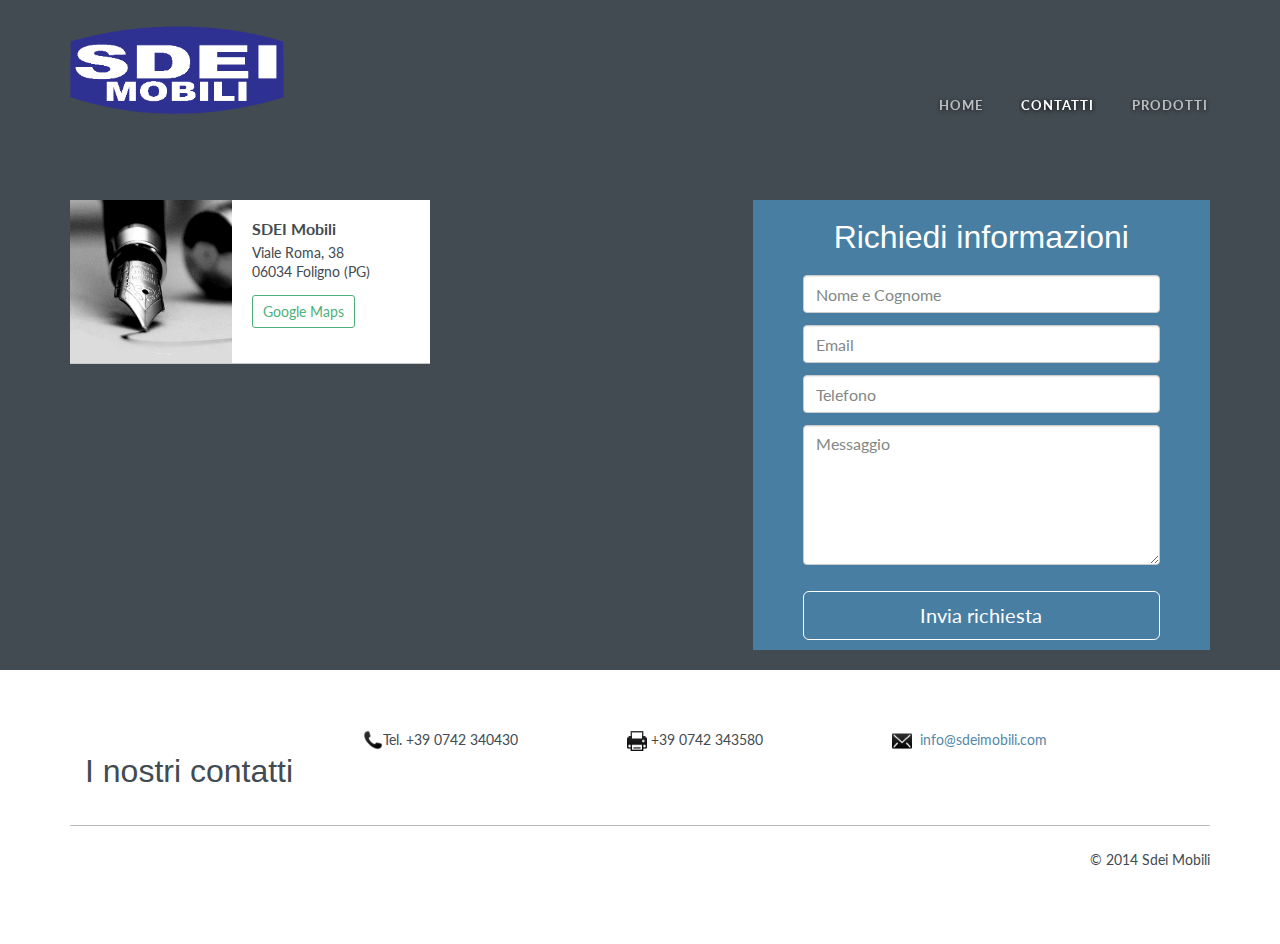
==== contatti.html @ 0e26d63b "no message" ====
<!DOCTYPE html>
<!--[if lt IE 7]>      <html class="no-js lt-ie10 lt-ie9 lt-ie8 lt-ie7" lang="it-IT" prefix="og: http://ogp.me/ns#"> <![endif]-->
<!--[if IE 7]>         <html class="no-js lt-ie10 lt-ie9 lt-ie8" lang="it-IT" prefix="og: http://ogp.me/ns#"> <![endif]-->
<!--[if IE 8]>         <html class="no-js lt-ie10 lt-ie9 " lang="it-IT" prefix="og: http://ogp.me/ns#"> <![endif]-->
<!--[if IE 9]>         <html class="no-js lt-ie10" lang="it-IT" prefix="og: http://ogp.me/ns#"> <![endif]-->
<!--[if gt IE 9]><!--> <html class="no-js" lang="it-IT" prefix="og: http://ogp.me/ns#"> <!--<![endif]-->
<head>
  <meta charset="utf-8">  

  <meta name="viewport" content="width=device-width, initial-scale=1.0">

  
<!-- This site is optimized with the Yoast WordPress SEO plugin v1.5.3.3 - https://yoast.com/wordpress/plugins/seo/ -->
<title>Sdei Mobili</title>
<meta name="description" content="Web design, grafica e fotografia a Empoli - Firenze. Realizzazione siti Internet. Notizie e tutorial su web design, grafica ed illustrazione."/>
<link rel="canonical" href="http://www.sdeimobili.com/" />
<link rel="publisher" href="http://plus.google.com/100562758917063789241/"/>
<meta property="og:locale" content="it_IT" />
<meta property="og:type" content="website" />
<meta property="og:title" content="Sdei Mobili Foligno" />
<meta property="og:description" content="Vendita di mobili in foligno" />
<meta property="og:url" content="http://www.sdeimobili.com/" />
<meta property="og:site_name" content="SDEI MOBILI" />
<meta name="msvalidate.01" content="CF40EDD219ACA26074B24639022C108D" />
<!-- / Yoast WordPress SEO plugin. -->

<link rel="stylesheet" href="css/bootstrap.css">
<link rel="stylesheet" href="css/librerie.css">
<link rel="stylesheet" href="css/app.css?v=4">
<script type='text/javascript' src='js/jquery.min.js'></script>
<script type='text/javascript' src='js/modernizr-2.6.2.min.js'></script>
<script type='text/javascript' src='js/jquery.cookie.js'></script>
<script type='text/javascript'>
/* <![CDATA[ */
var wpml_browser_redirect_params = {"pageLanguage":"it","languageUrls":{"it_IT":"http:\/\/www.sdeimobili.com\/","it":"http:\/\/www.sdeimobili.com\/","IT":"http:\/\/www.sdeimobili.com\/","en_US":"http:\/\/www.sdeimobili.com\/","en":"http:\/\/www.sdeimobili.com\/","US":"http:\/\/www.sdeimobili.com\/en\/"},"cookie":{"name":"_icl_visitor_lang_js","domain":"www.sdeimobili.com","path":"\/","expiration":24}};
/* ]]> */
</script>
<script type='text/javascript' src='js/browser-redirect.js'></script>
<meta name="generator" content="WPML ver:3.1.5 stt:27,1;0" />
<link rel="alternate" hreflang="it-IT" href="http://www.sdeimobili.com/" />
<link rel="alternate" hreflang="en-US" href="http://www.sdeimobili.com/en/" />
     
     <!--[if lte IE 8]><script src="/assets/js/respond.min.js"></script> <script src="/assets/js/excanvas.js"></script> <![endif]-->
     <!--[if lte IE 7]><script src="/assets/js/lte-ie7.js"></script><link href="/assets/css/bs-ie7.css" rel="stylesheet"><![endif]-->


</head><body class="home page">
<!--[if lte IE 7]><div class="alert-ie7">
 Stai utilizzando un browser <strong>non pi� supportato</strong>. Ti preghiamo di <strong><a href="http://browsehappy.com/">aggiornare il vostro browser</a></strong> o di <strong><a href="http://www.google.com/chromeframe/?redirect=true">attivare Google Chrome Frame</a></strong>. </div><![endif]-->

<div class="sito animated fadeIn">
  <header id="navbar-top"  class="banner navbar navbar-default"   role="banner">
<div class="pannello-affix" data-spy="affix" data-offset-top="79">
 <div class="container">
  <div class="navbar-inner"> 
     
      <button type="button" class="navbar-toggle" data-toggle="collapse" data-target=".navbar-collapse">
        <span class="sr-only">Mostra/Nascondi Navigazione</span>
        <span class="icon-bar"></span>
        <span class="icon-bar"></span>
        <span class="icon-bar"></span>
      </button>
           
      
      <a class="brand" href="http://www.sdeimobili.com">
        Sdei Mobili      </a>
      <a class="brand-piccolo" href="http://www.sdeimobili.com">
        Sdei Mobili      </a>
           
      <nav class="collapse navbar-collapse" role="navigation">
      <ul id="menu-primary-navigation" class="nav navbar-nav">
      	<li class="menu-home"><a href="/" style="text-shadow: 0px 1px 5px rgba(0,0,0,1);">Home</a></li>
		<li class="active menu-contatti"><a href="#" style="text-shadow: 0px 1px 5px rgba(0,0,0,1);">Contatti</a></li>
		<li class="menu-portfolio"><a href="prodotti.html" style="text-shadow: 0px 1px 5px rgba(0,0,0,1);">Prodotti</a></li>
</ul>    </nav>
       
   </div>
 </div>
</div>
</header>

  
<div class="wrap" role="document" id="contenuto" style="width: 100%;">

	<div id="map_canvas"  style="width:100%;"></div>

	<div class="container">
    	<div class="row" style="margin-top: 200px">
      		<div class="col-sm-5  col-lg-4 ">
        		<div class="media">
          			<div class="row">
            			<div class="media-img  col-xs-5  pull-left"> 
            				<img src="img/contatti.jpg" alt="Contatti per l'agenzia a Foligno"  width="180" height="180"> 
            			</div>
            			<div class="media-body col-xs-7 ">
              				<h5 class="media-heading">SDEI Mobili</h5>
              				<p>Viale Roma, 38 <br/>
                				06034 Foligno (PG)</p>
              				<a class="btn btn-success btn-sm" href="http://www.google.it/maps?q=riot+design,+empoli&amp;sll=43.356039811071476,11.022665355532633&amp;sspn=3.4855243709500874,11.200803985241395&amp;t=m&amp;dg=opt&amp;hq=riot+design,&amp;hnear=Empoli,+Firenze,+Toscana&amp;z=16&amp;iwloc=A" target="_blank">Google Maps</a> 
              			</div>
          			</div>
        		</div>
      		</div>
      		
      		<div class="col-sm-6 col-sm-offset-1  col-md-5 col-md-offset-2  col-lg-offset-3 form-contatti"> 
      			<div class="wpcf7" id="wpcf7-f55-p13-o1" style="background-color: #477EA2">
      				<form action="sendMessageWithHtmlOrPHP" method="post" class="wpcf7-form" novalidate="novalidate">
						<div style="display: none;">
							<input type="hidden" name="_wpcf7" value="55" />
							<input type="hidden" name="_wpcf7_version" value="3.4.2" />
							<input type="hidden" name="_wpcf7_unit_tag" value="wpcf7-f55-p13-o1" />
							<input type="hidden" name="_wpnonce" value="75705ed359" />
						</div>
						<div class="form-contatti-body">
							<h2 class="textaligncenter">Richiedi informazioni</h2>
							<p>
								<span class="wpcf7-form-control-wrap your-name">
									<input type="text" name="your-name" value="" size="40" class="wpcf7-form-control wpcf7-text wpcf7-validates-as-required form-control" id="name" aria-required="true" placeholder="Nome e Cognome" />
								</span>
								<span class="wpcf7-form-control-wrap your-email">
									<input type="email" name="your-email" value="" size="40" class="wpcf7-form-control wpcf7-text wpcf7-email wpcf7-validates-as-required wpcf7-validates-as-email form-control" id="email" aria-required="true" placeholder="Email" />
								</span>
								<span class="wpcf7-form-control-wrap your-phone">
									<input type="text" name="your-phone" value="" size="40" class="wpcf7-form-control wpcf7-text form-control" id="phone" placeholder="Telefono" />
								</span>
								<span class="wpcf7-form-control-wrap your-messaggio">
									<textarea name="your-messaggio" cols="40" rows="10" class="wpcf7-form-control wpcf7-textarea form-control" placeholder="Messaggio"></textarea>
								</span>
							</p>
							<!-- div class="checkbox">
								<span class="wpcf7-form-control-wrap mc-subscribe"><span class="wpcf7-form-control wpcf7-checkbox"><span class="wpcf7-list-item"><input type="checkbox" name="mc-subscribe[]" value="Desidero ricevere la Newsletter di Sdei Mobili" checked="checked" />&nbsp;<span class="wpcf7-list-item-label">Desidero ricevere la Newsletter di Sdei Mobili</span></span></span></span>
							</div -->
							<!-- div class="checkbox">
								<span class="wpcf7-form-control-wrap acceptance-409"><input type="checkbox" name="acceptance-409" value="1" class="wpcf7-form-control wpcf7-acceptance" id="accept" /></span> &nbsp;Accetto la <a href="/privacy/" target="_blank">Privacy Policy</a>.
							</div -->
						</div>
						<div class="form-contatti-footer">
							<input type="submit" value="Invia richiesta" class="wpcf7-form-control wpcf7-submit btn btn-lg btn-block btn-primary" />
						</div>
						<div class="wpcf7-response-output wpcf7-display-none">
						</div>
					</form>
				</div>
			</div>
    	</div>
  </div>

</div><!-- /.wrap -->
  
<footer class="content-info" role="contentinfo"  style="margin-top: 20px">
  <div class="container">
  
  	<!-- table width="100%">
  		<tr>
  			<td>
  				<h3>I Nostri contatti</h3>
  			</td>
  			<td>
  				<img src="img/phone.png" width="20" height="20" style="float:left"><span class="visible-lg" style="float:left">Tel. </span>&nbsp;+39 0742 340430
  			</td>
  			<td>
  				<img src="img/fax.png" width="20" height="20">&nbsp;+39 0742 343580
  			</td>
  			<td>
  				<img src="img/mail.png" width="20" height="20">
								<a href="mailto:info@sdeimobili.com">&nbsp;info@sdeimobili.com</a>
  			</td>
  		</tr>
  	</table -->
  
        		<div class="container">
          			<div class="row" style="float: left; width: 100%">
            			<div class="col-md-3" style="float: left">
             		 		<h2>I nostri contatti</h2>
            			</div>
            			<div class="col-md-9" style="float: left">
              				<div class="cont" style="width: 33%;float: left; min-width: 250px">
								<img src="img/phone.png" width="20" height="20" style="float:left"><span class="visible-lg" style="float:left">Tel. </span>&nbsp;+39 0742 340430
							</div>
							<div class="cont" style="width: 33%;float: left; min-width: 250px"> 
								<img src="img/fax.png" width="20" height="20">&nbsp;+39 0742 343580
							</div> 
							<div class="cont" style="width: 33%;float: left; min-width: 250px">
								<img src="img/mail.png" width="20" height="20">
								<a href="mailto:info@sdeimobili.com">&nbsp;info@sdeimobili.com</a>
							</div>
            			</div>
          			</div>
        		</div>
  <hr/>
  <div class="sotto-footer">
 
       
  <!-- div class="icone-social">
  <a href="http://www.facebook.com/riotdesign.eu" target="_blank" class="icona-facebook"> </a> 
  <a href="http://twitter.com/riot_design_eu" target="_blank" class="icona-twitter"> </a> 
  <a href="http://plus.google.com/100562758917063789241/" target="_blank" class="icona-google-plus"> </a> 
  <a href="http://www.flickr.com/groups/1705479@N23/" target="_blank" class="icona-flickr"> </a> 
  <a href="http://instagram.com/riot_design" target="_blank" class="icona-instagram"> </a> 
  </div -->
 
   <p class="copyright" > &copy; 2014 Sdei Mobili</p>
    <!-- 
     <div class="language_list"><ul><li><a class="noajax" href="http://riotdesign.eu/en/"><span>English</span></a></li><li><span>Italiano</span></li></ul></div>
    -->
  </div>
  
  </div>
</footer>

<script type="text/javascript" src="http://maps.google.com/maps/api/js?sensor=false"></script>
<script type='text/javascript' src='js/plugins.js?v=2'></script>
<script type='text/javascript' src='js/main.js?v=3'></script>
<script>
  (function(b,o,i,l,e,r){b.GoogleAnalyticsObject=l;b[l]||(b[l]=
  function(){(b[l].q=b[l].q||[]).push(arguments)});b[l].l=+new Date;
  e=o.createElement(i);r=o.getElementsByTagName(i)[0];
  e.src='//www.google-analytics.com/analytics.js';
  r.parentNode.insertBefore(e,r)}(window,document,'script','ga'));
  ga('create','UA-24642818-3');ga('send','pageview');
  
  function initialize() {
      var mapOptions = {
        center: { lat: 42.946790, lng: 12.711727},
        zoom: 15,
        scrollwheel: false
      };
      var map = new google.maps.Map(document.getElementById('map_canvas'),
          mapOptions);
    }
    google.maps.event.addDomListener(window, 'load', initialize);
	
  
</script>

</div>
</body>
</html>
---- css/librerie.css ----
.animated{-webkit-animation-fill-mode:both;-moz-animation-fill-mode:both;-ms-animation-fill-mode:both;-o-animation-fill-mode:both;animation-fill-mode:both;-webkit-animation-duration:0.5s;-moz-animation-duration:0.5s;-ms-animation-duration:0.5s;-o-animation-duration:0.5s;animation-duration:0.5s;}.animated.hinge{-webkit-animation-duration:2s;-moz-animation-duration:2s;-ms-animation-duration:2s;-o-animation-duration:2s;animation-duration:2s;}@-webkit-keyframes flip {
	0% {
		-webkit-transform: perspective(400px) rotateY(0);
		-webkit-animation-timing-function: ease-out;
	}	40% {
		-webkit-transform: perspective(400px) translateZ(150px) rotateY(170deg);
		-webkit-animation-timing-function: ease-out;
	}
	50% {
		-webkit-transform: perspective(400px) translateZ(150px) rotateY(190deg) scale(1);
		-webkit-animation-timing-function: ease-in;
	}
	80% {
		-webkit-transform: perspective(400px) rotateY(360deg) scale(.95);
		-webkit-animation-timing-function: ease-in;
	}
	100% {
		-webkit-transform: perspective(400px) scale(1);
		-webkit-animation-timing-function: ease-in;
	}
}
@-moz-keyframes flip {
	0% {
		-moz-transform: perspective(400px) rotateY(0);
		-moz-animation-timing-function: ease-out;
	}
	40% {
		-moz-transform: perspective(400px) translateZ(150px) rotateY(170deg);
		-moz-animation-timing-function: ease-out;
	}
	50% {
		-moz-transform: perspective(400px) translateZ(150px) rotateY(190deg) scale(1);
		-moz-animation-timing-function: ease-in;
	}
	80% {
		-moz-transform: perspective(400px) rotateY(360deg) scale(.95);
		-moz-animation-timing-function: ease-in;
	}
	100% {
		-moz-transform: perspective(400px) scale(1);
		-moz-animation-timing-function: ease-in;
	}
}
@-o-keyframes flip {
	0% {
		-o-transform: perspective(400px) rotateY(0);
		-o-animation-timing-function: ease-out;
	}
	40% {
		-o-transform: perspective(400px) translateZ(150px) rotateY(170deg);
		-o-animation-timing-function: ease-out;
	}
	50% {
		-o-transform: perspective(400px) translateZ(150px) rotateY(190deg) scale(1);
		-o-animation-timing-function: ease-in;
	}
	80% {
		-o-transform: perspective(400px) rotateY(360deg) scale(.95);
		-o-animation-timing-function: ease-in;
	}
	100% {
		-o-transform: perspective(400px) scale(1);
		-o-animation-timing-function: ease-in;
	}
}
@keyframes flip {
	0% {
		transform: perspective(400px) rotateY(0);
		animation-timing-function: ease-out;
	}
	40% {
		transform: perspective(400px) translateZ(150px) rotateY(170deg);
		animation-timing-function: ease-out;
	}
	50% {
		transform: perspective(400px) translateZ(150px) rotateY(190deg) scale(1);
		animation-timing-function: ease-in;
	}
	80% {
		transform: perspective(400px) rotateY(360deg) scale(.95);
		animation-timing-function: ease-in;
	}
	100% {
		transform: perspective(400px) scale(1);
		animation-timing-function: ease-in;
	}
}

.flip {
	-webkit-transform-style: preserve-3d;
	-moz-transform-style: preserve-3d;
	-o-transform-style: preserve-3d;
	transform-style: preserve-3d;
	-webkit-backface-visibility: visible !important;
	-webkit-animation-name: flip;
	-moz-backface-visibility: visible !important;
	-moz-animation-name: flip;
	-o-backface-visibility: visible !important;
	-o-animation-name: flip;
	backface-visibility: visible !important;
	animation-name: flip;
}
@-webkit-keyframes flipInX {
    0% {
        -webkit-transform: perspective(400px) rotateX(90deg);
        opacity: 0;
    }
    

    
    100% {
        -webkit-transform: perspective(400px) rotateX(0deg);
        opacity: 1;
    }
}
@-moz-keyframes flipInX {
    0% {
        -moz-transform: perspective(400px) rotateX(90deg);
        opacity: 0;
    }
    
      
    100% {
        -moz-transform: perspective(400px) rotateX(0deg);
        opacity: 1;
    }
}
@-o-keyframes flipInX {
    0% {
        -o-transform: perspective(400px) rotateX(90deg);
        opacity: 0;
    }
    
     
    100% {
        -o-transform: perspective(400px) rotateX(0deg);
        opacity: 1;
    }
}
@keyframes flipInX {
    0% {
        transform: perspective(400px) rotateX(90deg);
        opacity: 0;
    }
    
     
    100% {
        transform: perspective(400px) rotateX(0deg);
        opacity: 1;
    }
}

.flipInX {
	-webkit-backface-visibility: visible !important;
	-webkit-animation-name: flipInX;
	-moz-backface-visibility: visible !important;
	-moz-animation-name: flipInX;
	-o-backface-visibility: visible !important;
	-o-animation-name: flipInX;
	backface-visibility: visible !important;
	animation-name: flipInX;
}
@-webkit-keyframes flipOutX {
    0% {
        -webkit-transform: perspective(400px) rotateX(0deg);
        opacity: 1;
    }
	100% {
        -webkit-transform: perspective(400px) rotateX(90deg);
        opacity: 0;
    }
}

@-moz-keyframes flipOutX {
    0% {
        -moz-transform: perspective(400px) rotateX(0deg);
        opacity: 1;
    }
	100% {
        -moz-transform: perspective(400px) rotateX(90deg);
        opacity: 0;
    }
}

@-o-keyframes flipOutX {
    0% {
        -o-transform: perspective(400px) rotateX(0deg);
        opacity: 1;
    }
	100% {
        -o-transform: perspective(400px) rotateX(90deg);
        opacity: 0;
    }
}

@keyframes flipOutX {
    0% {
        transform: perspective(400px) rotateX(0deg);
        opacity: 1;
    }
	100% {
        transform: perspective(400px) rotateX(90deg);
        opacity: 0;
    }
}

.flipOutX {
	-webkit-animation-name: flipOutX;
	-webkit-backface-visibility: visible !important;
	-moz-animation-name: flipOutX;
	-moz-backface-visibility: visible !important;
	-o-animation-name: flipOutX;
	-o-backface-visibility: visible !important;
	animation-name: flipOutX;
	backface-visibility: visible !important;
}
@-webkit-keyframes flipInY {
    0% {
        -webkit-transform: perspective(1500px) rotateY(90deg);
        opacity: 0;
    }
    
  
    
    100% {
        -webkit-transform: perspective(1500px) rotateY(0deg);
        opacity: 1;
    }
}
@-moz-keyframes flipInY {
    0% {
        -moz-transform: perspective(1500px) rotateY(90deg);
        opacity: 0;
    }
    
  
    
    100% {
        -moz-transform: perspective(1500px) rotateY(0deg);
        opacity: 1;
    }
}
@-o-keyframes flipInY {
    0% {
        -o-transform: perspective(1500px) rotateY(90deg);
        opacity: 0;
    }
    
  
    
    100% {
        -o-transform: perspective(1500px) rotateY(0deg);
        opacity: 1;
    }
}
@keyframes flipInY {
    0% {
        transform: perspective(1500px) rotateY(90deg);
        opacity: 0;
    }
    
      
    100% {
        transform: perspective(1500px) rotateY(0deg);
        opacity: 1;
    }
}

.flipInY {
	-webkit-backface-visibility: visible !important;
	-webkit-animation-name: flipInY;
	-moz-backface-visibility: visible !important;
	-moz-animation-name: flipInY;
	-o-backface-visibility: visible !important;
	-o-animation-name: flipInY;
	backface-visibility: visible !important;
	animation-name: flipInY;
}
@-webkit-keyframes flipOutY {
    0% {
        -webkit-transform: perspective(400px) rotateY(0deg);
        opacity: 1;
    }
	100% {
        -webkit-transform: perspective(400px) rotateY(90deg);
        opacity: 0;
    }
}
@-moz-keyframes flipOutY {
    0% {
        -moz-transform: perspective(400px) rotateY(0deg);
        opacity: 1;
    }
	100% {
        -moz-transform: perspective(400px) rotateY(90deg);
        opacity: 0;
    }
}
@-o-keyframes flipOutY {
    0% {
        -o-transform: perspective(400px) rotateY(0deg);
        opacity: 1;
    }
	100% {
        -o-transform: perspective(400px) rotateY(90deg);
        opacity: 0;
    }
}
@keyframes flipOutY {
    0% {
        transform: perspective(400px) rotateY(0deg);
        opacity: 1;
    }
	100% {
        transform: perspective(400px) rotateY(90deg);
        opacity: 0;
    }
}

.flipOutY {
	-webkit-backface-visibility: visible !important;
	-webkit-animation-name: flipOutY;
	-moz-backface-visibility: visible !important;
	-moz-animation-name: flipOutY;
	-o-backface-visibility: visible !important;
	-o-animation-name: flipOutY;
	backface-visibility: visible !important;
	animation-name: flipOutY;
}
@-webkit-keyframes fadeIn {
	0% {opacity: 0;}	
	100% {opacity: 1;}
}

@-moz-keyframes fadeIn {
	0% {opacity: 0;}	
	100% {opacity: 1;}
}

@-o-keyframes fadeIn {
	0% {opacity: 0;}	
	100% {opacity: 1;}
}

@keyframes fadeIn {
	0% {opacity: 0;}	
	100% {opacity: 1;}
}

.fadeIn {
	-webkit-animation-name: fadeIn;
	-moz-animation-name: fadeIn;
	-o-animation-name: fadeIn;
	animation-name: fadeIn;
}
@-webkit-keyframes fadeInUp {
	0% {
		opacity: 0;
		-webkit-transform: translateY(20px);
	}
	
	100% {
		opacity: 1;
		-webkit-transform: translateY(0);
	}
}

@-moz-keyframes fadeInUp {
	0% {
		opacity: 0;
		-moz-transform: translateY(20px);
	}
	
	100% {
		opacity: 1;
		-moz-transform: translateY(0);
	}
}

@-o-keyframes fadeInUp {
	0% {
		opacity: 0;
		-o-transform: translateY(20px);
	}
	
	100% {
		opacity: 1;
		-o-transform: translateY(0);
	}
}

@keyframes fadeInUp {
	0% {
		opacity: 0;
		transform: translateY(20px);
	}
	
	100% {
		opacity: 1;
		transform: translateY(0);
	}
}

.fadeInUp {
	-webkit-animation-name: fadeInUp;
	-moz-animation-name: fadeInUp;
	-o-animation-name: fadeInUp;
	animation-name: fadeInUp;
}
@-webkit-keyframes fadeInDown {
	0% {
		opacity: 0;
		-webkit-transform: translateY(-20px);
	}
	
	100% {
		opacity: 1;
		-webkit-transform: translateY(0);
	}
}

@-moz-keyframes fadeInDown {
	0% {
		opacity: 0;
		-moz-transform: translateY(-20px);
	}
	
	100% {
		opacity: 1;
		-moz-transform: translateY(0);
	}
}

@-o-keyframes fadeInDown {
	0% {
		opacity: 0;
		-o-transform: translateY(-20px);
	}
	
	100% {
		opacity: 1;
		-o-transform: translateY(0);
	}
}

@keyframes fadeInDown {
	0% {
		opacity: 0;
		transform: translateY(-20px);
	}
	
	100% {
		opacity: 1;
		transform: translateY(0);
	}
}

.fadeInDown {
	-webkit-animation-name: fadeInDown;
	-moz-animation-name: fadeInDown;
	-o-animation-name: fadeInDown;
	animation-name: fadeInDown;
}
@-webkit-keyframes fadeInLeft {
	0% {
		opacity: 0;
		-webkit-transform: translateX(-20px);
	}
	
	100% {
		opacity: 1;
		-webkit-transform: translateX(0);
	}
}

@-moz-keyframes fadeInLeft {
	0% {
		opacity: 0;
		-moz-transform: translateX(-20px);
	}
	
	100% {
		opacity: 1;
		-moz-transform: translateX(0);
	}
}

@-o-keyframes fadeInLeft {
	0% {
		opacity: 0;
		-o-transform: translateX(-20px);
	}
	
	100% {
		opacity: 1;
		-o-transform: translateX(0);
	}
}

@keyframes fadeInLeft {
	0% {
		opacity: 0;
		transform: translateX(-20px);
	}
	
	100% {
		opacity: 1;
		transform: translateX(0);
	}
}

.fadeInLeft {
	-webkit-animation-name: fadeInLeft;
	-moz-animation-name: fadeInLeft;
	-o-animation-name: fadeInLeft;
	animation-name: fadeInLeft;
}
@-webkit-keyframes fadeInRight {
	0% {
		opacity: 0;
		-webkit-transform: translateX(20px);
	}
	
	100% {
		opacity: 1;
		-webkit-transform: translateX(0);
	}
}

@-moz-keyframes fadeInRight {
	0% {
		opacity: 0;
		-moz-transform: translateX(20px);
	}
	
	100% {
		opacity: 1;
		-moz-transform: translateX(0);
	}
}

@-o-keyframes fadeInRight {
	0% {
		opacity: 0;
		-o-transform: translateX(20px);
	}
	
	100% {
		opacity: 1;
		-o-transform: translateX(0);
	}
}

@keyframes fadeInRight {
	0% {
		opacity: 0;
		transform: translateX(20px);
	}
	
	100% {
		opacity: 1;
		transform: translateX(0);
	}
}

.fadeInRight {
	-webkit-animation-name: fadeInRight;
	-moz-animation-name: fadeInRight;
	-o-animation-name: fadeInRight;
	animation-name: fadeInRight;
}
@-webkit-keyframes fadeInUpBig {
	0% {
		opacity: 0;
		-webkit-transform: translateY(2000px);
	}
	
	100% {
		opacity: 1;
		-webkit-transform: translateY(0);
	}
}

@-moz-keyframes fadeInUpBig {
	0% {
		opacity: 0;
		-moz-transform: translateY(2000px);
	}
	
	100% {
		opacity: 1;
		-moz-transform: translateY(0);
	}
}

@-o-keyframes fadeInUpBig {
	0% {
		opacity: 0;
		-o-transform: translateY(2000px);
	}
	
	100% {
		opacity: 1;
		-o-transform: translateY(0);
	}
}

@keyframes fadeInUpBig {
	0% {
		opacity: 0;
		transform: translateY(2000px);
	}
	
	100% {
		opacity: 1;
		transform: translateY(0);
	}
}

.fadeInUpBig {
	-webkit-animation-name: fadeInUpBig;
	-moz-animation-name: fadeInUpBig;
	-o-animation-name: fadeInUpBig;
	animation-name: fadeInUpBig;
}
@-webkit-keyframes fadeInDownBig {
	0% {
		opacity: 0;
		-webkit-transform: translateY(-2000px);
	}
	
	100% {
		opacity: 1;
		-webkit-transform: translateY(0);
	}
}

@-moz-keyframes fadeInDownBig {
	0% {
		opacity: 0;
		-moz-transform: translateY(-2000px);
	}
	
	100% {
		opacity: 1;
		-moz-transform: translateY(0);
	}
}

@-o-keyframes fadeInDownBig {
	0% {
		opacity: 0;
		-o-transform: translateY(-2000px);
	}
	
	100% {
		opacity: 1;
		-o-transform: translateY(0);
	}
}

@keyframes fadeInDownBig {
	0% {
		opacity: 0;
		transform: translateY(-2000px);
	}
	
	100% {
		opacity: 1;
		transform: translateY(0);
	}
}

.fadeInDownBig {
	-webkit-animation-name: fadeInDownBig;
	-moz-animation-name: fadeInDownBig;
	-o-animation-name: fadeInDownBig;
	animation-name: fadeInDownBig;
}
@-webkit-keyframes fadeInLeftBig {
	0% {
		opacity: 0;
		-webkit-transform: translateX(-2000px);
	}
	
	100% {
		opacity: 1;
		-webkit-transform: translateX(0);
	}
}
@-moz-keyframes fadeInLeftBig {
	0% {
		opacity: 0;
		-moz-transform: translateX(-2000px);
	}
	
	100% {
		opacity: 1;
		-moz-transform: translateX(0);
	}
}
@-o-keyframes fadeInLeftBig {
	0% {
		opacity: 0;
		-o-transform: translateX(-2000px);
	}
	
	100% {
		opacity: 1;
		-o-transform: translateX(0);
	}
}
@keyframes fadeInLeftBig {
	0% {
		opacity: 0;
		transform: translateX(-2000px);
	}
	
	100% {
		opacity: 1;
		transform: translateX(0);
	}
}

.fadeInLeftBig {
	-webkit-animation-name: fadeInLeftBig;
	-moz-animation-name: fadeInLeftBig;
	-o-animation-name: fadeInLeftBig;
	animation-name: fadeInLeftBig;
}
@-webkit-keyframes fadeInRightBig {
	0% {
		opacity: 0;
		-webkit-transform: translateX(2000px);
	}
	
	100% {
		opacity: 1;
		-webkit-transform: translateX(0);
	}
}

@-moz-keyframes fadeInRightBig {
	0% {
		opacity: 0;
		-moz-transform: translateX(2000px);
	}
	
	100% {
		opacity: 1;
		-moz-transform: translateX(0);
	}
}

@-o-keyframes fadeInRightBig {
	0% {
		opacity: 0;
		-o-transform: translateX(2000px);
	}
	
	100% {
		opacity: 1;
		-o-transform: translateX(0);
	}
}

@keyframes fadeInRightBig {
	0% {
		opacity: 0;
		transform: translateX(2000px);
	}
	
	100% {
		opacity: 1;
		transform: translateX(0);
	}
}

.fadeInRightBig {
	-webkit-animation-name: fadeInRightBig;
	-moz-animation-name: fadeInRightBig;
	-o-animation-name: fadeInRightBig;
	animation-name: fadeInRightBig;
}
@-webkit-keyframes fadeOut {
	0% {opacity: 1;}
	100% {opacity: 0;}
}

@-moz-keyframes fadeOut {
	0% {opacity: 1;}
	100% {opacity: 0;}
}

@-o-keyframes fadeOut {
	0% {opacity: 1;}
	100% {opacity: 0;}
}

@keyframes fadeOut {
	0% {opacity: 1;}
	100% {opacity: 0;}
}

.fadeOut {
	-webkit-animation-name: fadeOut;
	-moz-animation-name: fadeOut;
	-o-animation-name: fadeOut;
	animation-name: fadeOut;
}
@-webkit-keyframes fadeOutUp {
	0% {
		opacity: 1;
		-webkit-transform: translateY(0);
	}
	
	100% {
		opacity: 0;
		-webkit-transform: translateY(-20px);
	}
}
@-moz-keyframes fadeOutUp {
	0% {
		opacity: 1;
		-moz-transform: translateY(0);
	}
	
	100% {
		opacity: 0;
		-moz-transform: translateY(-20px);
	}
}
@-o-keyframes fadeOutUp {
	0% {
		opacity: 1;
		-o-transform: translateY(0);
	}
	
	100% {
		opacity: 0;
		-o-transform: translateY(-20px);
	}
}
@keyframes fadeOutUp {
	0% {
		opacity: 1;
		transform: translateY(0);
	}
	
	100% {
		opacity: 0;
		transform: translateY(-20px);
	}
}

.fadeOutUp {
	-webkit-animation-name: fadeOutUp;
	-moz-animation-name: fadeOutUp;
	-o-animation-name: fadeOutUp;
	animation-name: fadeOutUp;
}
@-webkit-keyframes fadeOutDown {
	0% {
		opacity: 1;
		-webkit-transform: translateY(0);
	}
	
	100% {
		opacity: 0;
		-webkit-transform: translateY(20px);
	}
}

@-moz-keyframes fadeOutDown {
	0% {
		opacity: 1;
		-moz-transform: translateY(0);
	}
	
	100% {
		opacity: 0;
		-moz-transform: translateY(20px);
	}
}

@-o-keyframes fadeOutDown {
	0% {
		opacity: 1;
		-o-transform: translateY(0);
	}
	
	100% {
		opacity: 0;
		-o-transform: translateY(20px);
	}
}

@keyframes fadeOutDown {
	0% {
		opacity: 1;
		transform: translateY(0);
	}
	
	100% {
		opacity: 0;
		transform: translateY(20px);
	}
}

.fadeOutDown {
	-webkit-animation-name: fadeOutDown;
	-moz-animation-name: fadeOutDown;
	-o-animation-name: fadeOutDown;
	animation-name: fadeOutDown;
}
@-webkit-keyframes fadeOutLeft {
	0% {
		opacity: 1;
		-webkit-transform: translateX(0);
	}
	
	100% {
		opacity: 0;
		-webkit-transform: translateX(-20px);
	}
}

@-moz-keyframes fadeOutLeft {
	0% {
		opacity: 1;
		-moz-transform: translateX(0);
	}
	
	100% {
		opacity: 0;
		-moz-transform: translateX(-20px);
	}
}

@-o-keyframes fadeOutLeft {
	0% {
		opacity: 1;
		-o-transform: translateX(0);
	}
	
	100% {
		opacity: 0;
		-o-transform: translateX(-20px);
	}
}

@keyframes fadeOutLeft {
	0% {
		opacity: 1;
		transform: translateX(0);
	}
	
	100% {
		opacity: 0;
		transform: translateX(-20px);
	}
}

.fadeOutLeft {
	-webkit-animation-name: fadeOutLeft;
	-moz-animation-name: fadeOutLeft;
	-o-animation-name: fadeOutLeft;
	animation-name: fadeOutLeft;
}
@-webkit-keyframes fadeOutRight {
	0% {
		opacity: 1;
		-webkit-transform: translateX(0);
	}
	
	100% {
		opacity: 0;
		-webkit-transform: translateX(20px);
	}
}

@-moz-keyframes fadeOutRight {
	0% {
		opacity: 1;
		-moz-transform: translateX(0);
	}
	
	100% {
		opacity: 0;
		-moz-transform: translateX(20px);
	}
}

@-o-keyframes fadeOutRight {
	0% {
		opacity: 1;
		-o-transform: translateX(0);
	}
	
	100% {
		opacity: 0;
		-o-transform: translateX(20px);
	}
}

@keyframes fadeOutRight {
	0% {
		opacity: 1;
		transform: translateX(0);
	}
	
	100% {
		opacity: 0;
		transform: translateX(20px);
	}
}

.fadeOutRight {
	-webkit-animation-name: fadeOutRight;
	-moz-animation-name: fadeOutRight;
	-o-animation-name: fadeOutRight;
	animation-name: fadeOutRight;
}
@-webkit-keyframes fadeOutUpBig {
	0% {
		opacity: 1;
		-webkit-transform: translateY(0);
	}
	
	100% {
		opacity: 0;
		-webkit-transform: translateY(-2000px);
	}
}

@-moz-keyframes fadeOutUpBig {
	0% {
		opacity: 1;
		-moz-transform: translateY(0);
	}
	
	100% {
		opacity: 0;
		-moz-transform: translateY(-2000px);
	}
}

@-o-keyframes fadeOutUpBig {
	0% {
		opacity: 1;
		-o-transform: translateY(0);
	}
	
	100% {
		opacity: 0;
		-o-transform: translateY(-2000px);
	}
}

@keyframes fadeOutUpBig {
	0% {
		opacity: 1;
		transform: translateY(0);
	}
	
	100% {
		opacity: 0;
		transform: translateY(-2000px);
	}
}

.fadeOutUpBig {
	-webkit-animation-name: fadeOutUpBig;
	-moz-animation-name: fadeOutUpBig;
	-o-animation-name: fadeOutUpBig;
	animation-name: fadeOutUpBig;
}
@-webkit-keyframes fadeOutDownBig {
	0% {
		opacity: 1;
		-webkit-transform: translateY(0);
	}
	
	100% {
		opacity: 0;
		-webkit-transform: translateY(2000px);
	}
}

@-moz-keyframes fadeOutDownBig {
	0% {
		opacity: 1;
		-moz-transform: translateY(0);
	}
	
	100% {
		opacity: 0;
		-moz-transform: translateY(2000px);
	}
}

@-o-keyframes fadeOutDownBig {
	0% {
		opacity: 1;
		-o-transform: translateY(0);
	}
	
	100% {
		opacity: 0;
		-o-transform: translateY(2000px);
	}
}

@keyframes fadeOutDownBig {
	0% {
		opacity: 1;
		transform: translateY(0);
	}
	
	100% {
		opacity: 0;
		transform: translateY(2000px);
	}
}

.fadeOutDownBig {
	-webkit-animation-name: fadeOutDownBig;
	-moz-animation-name: fadeOutDownBig;
	-o-animation-name: fadeOutDownBig;
	animation-name: fadeOutDownBig;
}
@-webkit-keyframes fadeOutLeftBig {
	0% {
		opacity: 1;
		-webkit-transform: translateX(0);
	}
	
	100% {
		opacity: 0;
		-webkit-transform: translateX(-2000px);
	}
}

@-moz-keyframes fadeOutLeftBig {
	0% {
		opacity: 1;
		-moz-transform: translateX(0);
	}
	
	100% {
		opacity: 0;
		-moz-transform: translateX(-2000px);
	}
}

@-o-keyframes fadeOutLeftBig {
	0% {
		opacity: 1;
		-o-transform: translateX(0);
	}
	
	100% {
		opacity: 0;
		-o-transform: translateX(-2000px);
	}
}

@keyframes fadeOutLeftBig {
	0% {
		opacity: 1;
		transform: translateX(0);
	}
	
	100% {
		opacity: 0;
		transform: translateX(-2000px);
	}
}

.fadeOutLeftBig {
	-webkit-animation-name: fadeOutLeftBig;
	-moz-animation-name: fadeOutLeftBig;
	-o-animation-name: fadeOutLeftBig;
	animation-name: fadeOutLeftBig;
}
@-webkit-keyframes fadeOutRightBig {
	0% {
		opacity: 1;
		-webkit-transform: translateX(0);
	}
	
	100% {
		opacity: 0;
		-webkit-transform: translateX(2000px);
	}
}
@-moz-keyframes fadeOutRightBig {
	0% {
		opacity: 1;
		-moz-transform: translateX(0);
	}
	
	100% {
		opacity: 0;
		-moz-transform: translateX(2000px);
	}
}
@-o-keyframes fadeOutRightBig {
	0% {
		opacity: 1;
		-o-transform: translateX(0);
	}
	
	100% {
		opacity: 0;
		-o-transform: translateX(2000px);
	}
}
@keyframes fadeOutRightBig {
	0% {
		opacity: 1;
		transform: translateX(0);
	}
	
	100% {
		opacity: 0;
		transform: translateX(2000px);
	}
}

.fadeOutRightBig {
	-webkit-animation-name: fadeOutRightBig;
	-moz-animation-name: fadeOutRightBig;
	-o-animation-name: fadeOutRightBig;
	animation-name: fadeOutRightBig;
}






/* v1.0.5 */
/* Core RS CSS file. 95% of time you shouldn't change anything here. */
.royalSlider {
	width: 600px;
	height: 400px;
	position: relative;
	direction: ltr;
}
.royalSlider > * {
	float: left;
}

.rsWebkit3d .rsSlide {
	-webkit-transform: translateZ(0);
}


.rsWebkit3d .rsSlide,
.rsWebkit3d .rsContainer,
.rsWebkit3d .rsThumbs,
.rsWebkit3d .rsPreloader,
.rsWebkit3d img,
.rsWebkit3d .rsOverflow,
.rsWebkit3d .rsBtnCenterer,
.rsWebkit3d .rsAbsoluteEl,
.rsWebkit3d .rsABlock,
.rsWebkit3d .rsLink {
	-webkit-backface-visibility: hidden;
}
.rsFade.rsWebkit3d .rsSlide,
.rsFade.rsWebkit3d img,
.rsFade.rsWebkit3d .rsContainer {
    -webkit-transform: none;
}
.rsOverflow {
	width: 100%;
	height: 100%;
	position: relative;
	overflow: hidden;
	float: left;
	-webkit-tap-highlight-color:rgba(0,0,0,0);
}
.rsVisibleNearbyWrap {
	width: 100%;
	height: 100%;
	position: relative;
	overflow: hidden;
	left: 0;
	top: 0;
	-webkit-tap-highlight-color:rgba(0,0,0,0);
}
.rsVisibleNearbyWrap .rsOverflow {
	position: absolute;
	left: 0;
	top: 0;

}
.rsContainer {
	position: relative;
	width: 100%;
	height: 100%;
	-webkit-tap-highlight-color:rgba(0,0,0,0);
}

.rsArrow,
.rsThumbsArrow {
	cursor: pointer;
}

.rsThumb {
	float: left;
	position: relative;
}


.rsArrow,
.rsNav,
.rsThumbsArrow {
	opacity: 1;
	-webkit-transition:opacity 0.3s linear;
	-moz-transition:opacity 0.3s linear;
	-o-transition:opacity 0.3s linear;
	transition:opacity 0.3s linear;
}
.rsHidden {
	opacity: 0;
	visibility: hidden;
	-webkit-transition:visibility 0s linear 0.3s,opacity 0.3s linear;
	-moz-transition:visibility 0s linear 0.3s,opacity 0.3s linear;
	-o-transition:visibility 0s linear 0.3s,opacity 0.3s linear;
	transition:visibility 0s linear 0.3s,opacity 0.3s linear;
}


.rsGCaption {
	width: 100%;
	float: left;
	text-align: center;
}

/* Fullscreen options, very important ^^ */
.royalSlider.rsFullscreen {
	position: fixed !important;
	height: auto !important;
	width: auto !important;
	margin: 0 !important;
	padding: 0 !important;
	z-index: 2147483647 !important;
	top: 0 !important;
	left: 0 !important;
	bottom: 0 !important;
	right: 0 !important;
}

.royalSlider .rsSlide.rsFakePreloader {
	opacity: 1 !important;
	-webkit-transition: 0s;
	-moz-transition: 0s;
	-o-transition:  0s;
	transition:  0s;
	display: none;
}

.rsSlide {
	position: absolute;
	left: 0;
	top: 0;
	display: block;
	overflow: hidden;
	
	height: 100%;
	width: 100%;
}

.royalSlider.rsAutoHeight,
.rsAutoHeight .rsSlide {
	height: auto;
}

.rsContent {
	width: 100%;
	height: 100%;
	position: relative;
}

.rsPreloader {
	position:absolute;
	z-index: 0;	
}

.rsNav {
	-moz-user-select: -moz-none;
	-webkit-user-select: none;
	user-select: none;
}
.rsNavItem {
	-webkit-tap-highlight-color:rgba(0,0,0,0.25);
}

.rsThumbs {
	cursor: pointer;
	position: relative;
	overflow: hidden;
	float: left;
	z-index: 22;
}
.rsTabs {
	float: left;
	background: none !important;
}
.rsTabs,
.rsThumbs {
	-webkit-tap-highlight-color:rgba(0,0,0,0);
	-webkit-tap-highlight-color:rgba(0,0,0,0);
}


.rsVideoContainer {
	/*left: 0;
	top: 0;
	position: absolute;*/
	/*width: 100%;
	height: 100%;
	position: absolute;
	left: 0;
	top: 0;
	float: left;*/
	width: auto;
	height: auto;
	line-height: 0;
	position: relative;
}
.rsVideoFrameHolder {
	position: absolute;
	left: 0;
	top: 0;
	background: #141414;
	opacity: 0;
	-webkit-transition: .3s;
}
.rsVideoFrameHolder.rsVideoActive {
	opacity: 1;
}
.rsVideoContainer iframe,
.rsVideoContainer video,
.rsVideoContainer embed,
.rsVideoContainer .rsVideoObj {
	position: absolute;
	z-index: 50;
	left: 0;
	top: 0;
	width: 100%;
	height: 100%;
}
/* ios controls over video bug, shifting video */
.rsVideoContainer.rsIOSVideo iframe,
.rsVideoContainer.rsIOSVideo video,
.rsVideoContainer.rsIOSVideo embed {
	-webkit-box-sizing: border-box;
	-moz-box-sizing: border-box;
	box-sizing: border-box;
	padding-right: 44px;
}

.rsABlock {
	left: 0;
	top: 0;
	position: absolute;
	z-index: 15;
	
}

img.rsImg {
	max-width: none;
}

.grab-cursor {
	cursor:url(../img/grab.png) 8 8, move; 
}

.grabbing-cursor{ 
	cursor:url(../img/grabbing.png) 8 8, move;
}

.rsNoDrag {
	cursor: auto;
}

.rsLink {
	left:0;
	top:0;
	position:absolute;
	width:100%;
	height:100%;
	display:block;	
	z-index: 20;
	background: url(../img/blank.gif);
}



/*!
 * Slider for Bootstrap
 *
 * Copyright 2012 Stefan Petre
 * Licensed under the Apache License v2.0
 * http://www.apache.org/licenses/LICENSE-2.0
 *
 */
 
 
.slider {
  display: inline-block;
  vertical-align: middle;
  position: relative;
}
.slider.slider-horizontal {
  width: 210px;
  height: 20px;
}
.slider.slider-horizontal .slider-track {
  height: 10px;
  width: 100%;
  margin-top: -5px;
  top: 50%;
  left: 0;
}
.slider.slider-horizontal .slider-selection {
  height: 100%;
  top: 0;
  bottom: 0;
}
.slider.slider-horizontal .slider-handle {
  margin-left: -10px;
  margin-top: -5px;
}
.slider.slider-horizontal .slider-handle.triangle {
  border-width: 0 10px 10px 10px;
  width: 0;
  height: 0;
  border-bottom-color: #0480be;
  margin-top: 0;
}
.slider.slider-vertical {
  height: 210px;
  width: 20px;
}
.slider.slider-vertical .slider-track {
  width: 10px;
  height: 100%;
  margin-left: -5px;
  left: 50%;
  top: 0;
}
.slider.slider-vertical .slider-selection {
  width: 100%;
  left: 0;
  top: 0;
  bottom: 0;
}
.slider.slider-vertical .slider-handle {
  margin-left: -5px;
  margin-top: -10px;
}
.slider.slider-vertical .slider-handle.triangle {
  border-width: 10px 0 10px 10px;
  width: 1px;
  height: 1px;
  border-left-color: #0480be;
  margin-left: 0;
}
.slider input {
  display: none;
}
.slider .tooltip-inner {
  white-space: nowrap;
}
.slider-track {
  position: absolute;
  cursor: pointer;
  background-color: #f7f7f7;
  background-image: -moz-linear-gradient(top, #f5f5f5, #f9f9f9);
  background-image: -webkit-gradient(linear, 0 0, 0 100%, from(#f5f5f5), to(#f9f9f9));
  background-image: -webkit-linear-gradient(top, #f5f5f5, #f9f9f9);
  background-image: -o-linear-gradient(top, #f5f5f5, #f9f9f9);
  background-image: linear-gradient(to bottom, #f5f5f5, #f9f9f9);
  background-repeat: repeat-x;
  filter: progid:DXImageTransform.Microsoft.gradient(startColorstr='#fff5f5f5', endColorstr='#fff9f9f9', GradientType=0);
  -webkit-box-shadow: inset 0 1px 2px rgba(0, 0, 0, 0.1);
  -moz-box-shadow: inset 0 1px 2px rgba(0, 0, 0, 0.1);
  box-shadow: inset 0 1px 2px rgba(0, 0, 0, 0.1);
  -webkit-border-radius: 4px;
  -moz-border-radius: 4px;
  border-radius: 4px;
}
.slider-selection {
  position: absolute;
  background-color: #f7f7f7;
  background-image: -moz-linear-gradient(top, #f9f9f9, #f5f5f5);
  background-image: -webkit-gradient(linear, 0 0, 0 100%, from(#f9f9f9), to(#f5f5f5));
  background-image: -webkit-linear-gradient(top, #f9f9f9, #f5f5f5);
  background-image: -o-linear-gradient(top, #f9f9f9, #f5f5f5);
  background-image: linear-gradient(to bottom, #f9f9f9, #f5f5f5);
  background-repeat: repeat-x;
  filter: progid:DXImageTransform.Microsoft.gradient(startColorstr='#fff9f9f9', endColorstr='#fff5f5f5', GradientType=0);
  -webkit-box-shadow: inset 0 -1px 0 rgba(0, 0, 0, 0.15);
  -moz-box-shadow: inset 0 -1px 0 rgba(0, 0, 0, 0.15);
  box-shadow: inset 0 -1px 0 rgba(0, 0, 0, 0.15);
  -webkit-box-sizing: border-box;
  -moz-box-sizing: border-box;
  box-sizing: border-box;
  -webkit-border-radius: 4px;
  -moz-border-radius: 4px;
  border-radius: 4px;
}
.slider-handle {
  position: absolute;
  width: 20px;
  height: 20px;
  background-color: #0e90d2;
  background-image: -moz-linear-gradient(top, #149bdf, #0480be);
  background-image: -webkit-gradient(linear, 0 0, 0 100%, from(#149bdf), to(#0480be));
  background-image: -webkit-linear-gradient(top, #149bdf, #0480be);
  background-image: -o-linear-gradient(top, #149bdf, #0480be);
  background-image: linear-gradient(to bottom, #149bdf, #0480be);
  background-repeat: repeat-x;
  filter: progid:DXImageTransform.Microsoft.gradient(startColorstr='#ff149bdf', endColorstr='#ff0480be', GradientType=0);
  -webkit-box-shadow: inset 0 1px 0 rgba(255,255,255,.2), 0 1px 2px rgba(0,0,0,.05);
  -moz-box-shadow: inset 0 1px 0 rgba(255,255,255,.2), 0 1px 2px rgba(0,0,0,.05);
  box-shadow: inset 0 1px 0 rgba(255,255,255,.2), 0 1px 2px rgba(0,0,0,.05);
  opacity: 0.8;
  border: 0px solid transparent;
}
.slider-handle.round {
  -webkit-border-radius: 20px;
  -moz-border-radius: 20px;
  border-radius: 20px;
}
.slider-handle.triangle {
  background: transparent none;
}


/**** Isotope Filtering ****/

.isotope-item {
  z-index: 2;
}

.isotope-hidden.isotope-item {
  pointer-events: none;
  z-index: 1;
}

/**** Isotope CSS3 transitions ****/

.isotope,
.isotope .isotope-item {
  -webkit-transition-duration: 0.8s;
     -moz-transition-duration: 0.8s;
      -ms-transition-duration: 0.8s;
       -o-transition-duration: 0.8s;
          transition-duration: 0.8s;
}

.isotope {
  -webkit-transition-property: height, width;
     -moz-transition-property: height, width;
      -ms-transition-property: height, width;
       -o-transition-property: height, width;
          transition-property: height, width;
}

.isotope .isotope-item {
  -webkit-transition-property: -webkit-transform, opacity;
     -moz-transition-property:    -moz-transform, opacity;
      -ms-transition-property:     -ms-transform, opacity;
       -o-transition-property:      -o-transform, opacity;
          transition-property:         transform, opacity;
}

/**** disabling Isotope CSS3 transitions ****/

.isotope.no-transition,
.isotope.no-transition .isotope-item,
.isotope .isotope-item.no-transition {
  -webkit-transition-duration: 0s;
     -moz-transition-duration: 0s;
      -ms-transition-duration: 0s;
       -o-transition-duration: 0s;
          transition-duration: 0s;
}



/*!
  contact form 7
*/


div.wpcf7 {
	margin: 0;
	padding: 0;
}

div.wpcf7-response-output {
	margin: 2em 0.5em 1em;
	padding: 0.2em 1em;
}

div.wpcf7-mail-sent-ok {
	border: 2px solid #398f14;
}

div.wpcf7-mail-sent-ng {
	border: 2px solid #ff0000;
}

div.wpcf7-spam-blocked {
	border: 2px solid #ffa500;
}

div.wpcf7-validation-errors {
	border: 2px solid #f7e700;
}

span.wpcf7-form-control-wrap {
	position: relative;
}

span.wpcf7-not-valid-tip {
	position: absolute;
	top: 20%;
	left: 20%;
	z-index: 100;
	background: #fff;
	border: 1px solid #ff0000;
	font-size: 10pt;
	width: 280px;
	padding: 2px;
}

span.wpcf7-not-valid-tip-no-ajax {
	color: #f00;
	font-size: 10pt;
	display: block;
}

span.wpcf7-list-item {
	margin-left: 0.5em;
}

.wpcf7-display-none {
	display: none;
}

div.wpcf7 img.ajax-loader {
	border: none;
	vertical-align: middle;
	margin-left: 4px;
}

div.wpcf7 .placeheld {
	color: #888;
}



/*!
  jquery selectpicker per bootstrap 
*/

.bootstrap-select.btn-group,.bootstrap-select.btn-group[class*="span"]{float:none;display:inline-block;margin-bottom:10px;margin-left:0}.form-search .bootstrap-select.btn-group,.form-inline .bootstrap-select.btn-group,.form-horizontal .bootstrap-select.btn-group{margin-bottom:0}.bootstrap-select.btn-group.pull-right,.bootstrap-select.btn-group[class*="span"].pull-right,.row-fluid .bootstrap-select.btn-group[class*="span"].pull-right{float:right}.input-append .bootstrap-select.btn-group{margin-left:-1px}.input-prepend .bootstrap-select.btn-group{margin-right:-1px}.bootstrap-select:not([class*="span"]){width:220px}.bootstrap-select{width:220px\9}.bootstrap-select .btn{width:100%}.bootstrap-select.show-menu-arrow.open .btn{z-index:1001}.bootstrap-select .btn:focus{outline:thin dotted #333 !important;outline:5px auto -webkit-focus-ring-color !important;outline-offset:-2px}.bootstrap-select.btn-group .btn .filter-option{overflow:hidden;position:absolute;left:12px;right:25px;text-align:left}.bootstrap-select.btn-group .btn .caret{position:absolute;right:12px}.bootstrap-select.btn-group>.disabled,.bootstrap-select.btn-group .dropdown-menu li.disabled>a{cursor:not-allowed}.bootstrap-select.btn-group[class*="span"] .btn{width:100%}.bootstrap-select.btn-group .dropdown-menu{min-width:100%;-moz-box-sizing:border-box;-webkit-box-sizing:border-box;box-sizing:border-box}.bootstrap-select.btn-group .dropdown-menu dt{display:block;padding:3px 20px;cursor:default}.bootstrap-select.btn-group .div-contain{overflow:hidden}.bootstrap-select.btn-group .dropdown-menu li>a.opt{padding-left:35px}.bootstrap-select.btn-group .dropdown-menu li>a{min-height:20px;cursor:pointer}.bootstrap-select.btn-group .dropdown-menu li>dt small{font-weight:normal}.bootstrap-select.btn-group.show-tick .dropdown-menu li.selected a i.check-mark{display:inline-block;position:absolute;right:15px;margin-top:2.5px}.bootstrap-select.btn-group .dropdown-menu li a i.check-mark{display:none}.bootstrap-select.btn-group.show-tick .dropdown-menu li a span.text{margin-right:34px}.bootstrap-select.btn-group .dropdown-menu li small{padding-left:.5em}.bootstrap-select.btn-group .dropdown-menu li:not(.disabled)>a:hover small,.bootstrap-select.btn-group .dropdown-menu li:not(.disabled)>a:focus small{color:#64b1d8;color:rgba(255,255,255,0.4)}.bootstrap-select.btn-group .dropdown-menu li>dt small{font-weight:normal}.bootstrap-select.show-menu-arrow .dropdown-toggle:before{content:'';display:inline-block;border-left:7px solid transparent;border-right:7px solid transparent;border-bottom:7px solid #CCC;border-bottom-color:rgba(0,0,0,0.2);position:absolute;bottom:-4px;left:9px;display:none}.bootstrap-select.show-menu-arrow .dropdown-toggle:after{content:'';display:inline-block;border-left:6px solid transparent;border-right:6px solid transparent;border-bottom:6px solid white;position:absolute;bottom:-4px;left:10px;display:none}.bootstrap-select.show-menu-arrow.dropup .dropdown-toggle:before{bottom:auto;top:-3px;border-top:7px solid #ccc;border-bottom:0;border-top-color:rgba(0,0,0,0.2)}.bootstrap-select.show-menu-arrow.dropup .dropdown-toggle:after{bottom:auto;top:-3px;border-top:6px solid #fff;border-bottom:0}.bootstrap-select.show-menu-arrow.pull-right .dropdown-toggle:before{right:12px;left:auto}.bootstrap-select.show-menu-arrow.pull-right .dropdown-toggle:after{right:13px;left:auto}.bootstrap-select.show-menu-arrow.open>.dropdown-toggle:before,.bootstrap-select.show-menu-arrow.open>.dropdown-toggle:after{display:block}
---- css/app.css ----
/*Rd3 - Riot Design 2013
Realizzato da Paolo Marchetti @ Riot Design*/


/* ==========================================================================
   Base
   ========================================================================== */


html {
/* 	-webkit-font-smoothing: antialiased; */
}



body {
	background: #424b51;
}

h1 {
	font-family: "Museo300Regular", Helvetica, Arial, sans-serif;
	font-size: 36px;
	font-weight: normal;
}

h2 {
	font-family: "Museo300Regular", Helvetica, Arial, sans-serif;
	font-size: 28px;
	font-weight: normal;
}

h3 {
	font-family: "Museo300Regular", Helvetica, Arial, sans-serif;
	font-size: 22px;
	font-weight: normal;
}

h4 {
	font-size: 19px;
	font-weight: 700;
	text-transform: uppercase;
}

h5 {
	font-size: 16px;
	font-weight: 700;
}

h6 {
	font-size: 13px;
	font-weight: 700;
	text-transform: none;
	letter-spacing: 1px;
}

p {
	margin-bottom: 1em;
}

.btn-primary.disabled,
.btn-primary[disabled],
fieldset[disabled] .btn-primary,
.btn-primary.disabled:hover,
.btn-primary[disabled]:hover,
fieldset[disabled] .btn-primary:hover,
.btn-primary.disabled:focus,
.btn-primary[disabled]:focus,
fieldset[disabled] .btn-primary:focus,
.btn-primary.disabled:active,
.btn-primary[disabled]:active,
fieldset[disabled] .btn-primary:active,
.btn-primary.disabled.active,
.btn-primary[disabled].active,
fieldset[disabled] .btn-primary.active {
	background-color: transparent;
}

/* =============================================================================
   Header
   
  ========================================================================== */




.logged-in .navbar-fixed-top {
	top: 28px;
}

.navbar .navbar-inner {
	background: none;
	border: none;
	padding: 0;
}

.navbar-inner > .container {
	position: relative;
	margin-top: 50px;
	-webkit-transition: all 0.2s ease-out;  /* Chrome 1-25, Safari 3.2+ */
	-moz-transition: all 0.2s ease-out;  /* Firefox 4-15 */
	-o-transition: all 0.2s ease-out;  /* Opera 10.50–12.00 */
	transition: all 0.2s ease-out;  /* Chrome 26, Firefox 16+, IE 10+, Opera 12.10+ */
}

.banner {
	z-index: 100;
	width: 100%;
	border: none;
	background: transparent;
	position: fixed;
}

.navbar .brand {
	position: absolute;
	bottom: 15px;
	background: url(../img/sdei-logo.png) no-repeat;
	width: 214px;
	height: 94px;
	background-size: 100%;
	text-indent: -9999px;
	display: block;
	margin: 0;
	margin-top: 5px;
	padding: 0;
	position: absolute;
	-webkit-transition: opacity 0.1s ease-out;  /* Chrome 1-25, Safari 3.2+ */
	-moz-transition: opacity 0.1s ease-out;  /* Firefox 4-15 */
	-o-transition: opacity 0.1s ease-out;  /* Opera 10.50–12.00 */
	transition: opacity 0.1s ease-out;  /* Chrome 26, Firefox 16+, IE 10+, Opera 12.10+ */
}

.navbar .brand-piccolo {
	display: none;
	opacity: 0;
	filter: alpha(opacity=0);
	position: absolute;
	background: url(../img/sdei-logo.png) no-repeat;
	width: 73px;
	height: 40px;
	top: 6px;
	background-size: 100%;
	text-indent: -9999px;
	display: block;
	margin: 0;
	margin-top: 0;
	padding: 0;
	position: absolute;
}

.navbar-default .navbar-toggle {
	margin-right: 0;
	border-color: #fff;
	margin-top: 8px;
	margin-bottom: 8px;
}

.navbar-default .navbar-toggle .icon-bar {
	background-color: #fff;
}

.navbar-default .navbar-toggle:hover,
.navbar-default .navbar-toggle:focus {
	background-color: #fff;
}

.navbar-default .navbar-toggle:hover .icon-bar,
.navbar-default .navbar-toggle:focus .icon-bar {
	background-color: #363635;
}

.navbar-collapse {
	clear: both;
	border: none;
	padding: 0;
}

.navbar .nav li a {
	text-transform: uppercase;
	font-size: 13px;
	font-weight: 700;
	letter-spacing: 1px;
	opacity: 0.65;
	filter: alpha(opacity=65);
	display: block;
	background: rgba(255,255,255,0);
}

.navbar .nav li a:hover {
	opacity: 0.85;
	filter: alpha(opacity=85);
}

.navbar .nav > .active > a,
.navbar .nav > .active > a:hover,
.navbar .nav > .active > a:focus {
	opacity: 1;
	filter: alpha(opacity=100);
}

.navbar-default .navbar-collapse {
 overflow-x: hidden;
}



.single-portfolio .navbar .nav > .menu-portfolio > a {
	opacity: 1;
	filter: alpha(opacity=100);
}

.single-portfolio .navbar .nav > .menu-blog.active > a,
.post-type-archive-portfolio .navbar .nav > .menu-blog.active > a {
	opacity: 0.65;
	filter: alpha(opacity=65);
}

.single-portfolio .navbar .nav > .menu-blog.active > a:hover,
.post-type-archive-portfolio .navbar .nav > .menu-blog.active > a:hover {
	opacity: 0.85;
	filter: alpha(opacity=85);
}




/* pagine con logo nero */




.contatti .navbar .nav li a,
.contacts .navbar .nav li a,
.blog .navbar .nav li a,
.category .navbar .nav li a,
.single-post .navbar .nav li a {
	color: #424b51;
}

.contatti .navbar .brand,
.contacts .navbar .brand,
.blog .navbar .brand,
.category .navbar .brand,
.single-post .navbar .brand {
	background: url(../img/sdei-logo.png) no-repeat;
	background-size: 100%;
}

.contatti .navbar .nav > .active > a,
.contatti .navbar .nav > .active > a:hover,
.contatti .navbar .nav > .active > a:focus,
.contacts .navbar .nav > .active > a,
.contacts .navbar .nav > .active > a:hover,
.contacts .navbar .nav > .active > a:focus,
.blog .navbar .nav > .active > a,
.blog .navbar .nav > .active > a:hover,
.blog .navbar .nav > .active > a:focus,
.category .navbar .nav > .active > a,
.category .navbar .nav > .active > a:hover,
.category .navbar .nav > .active > a:focus,
.single-post .navbar .nav > .active > a,
.single-post .navbar .nav > .active > a:hover,
.single-post .navbar .nav > .active > a:focus {
	color: #424b51;
}

/* ==========================================================================
   navbar ridotta dopo scroll
   ========================================================================== */



.pannello-affix {
	width: 100%;
	-webkit-transition: all 0.1s ease-out;  /* Chrome 1-25, Safari 3.2+ */
	-moz-transition: all 0.1s ease-out;  /* Firefox 4-15 */
	-o-transition: all 0.1s ease-out;  /* Opera 10.50–12.00 */
	transition: all 0.1s ease-out;  /* Chrome 26, Firefox 16+, IE 10+, Opera 12.10+ */
		-webkit-transform-style: preserve-3d;
	-webkit-transform-style: preserve-3d;
}

.pannello-affix #menu-primary-navigation {
	-webkit-transform-style: preserve-3d;
	-webkit-transform-style: preserve-3d;
}

.pannello-affix.affix {
	z-index: 999;
	opacity: 1;
	filter: alpha(opacity=100);
	width: 100%;
	background-color: #363635;
	-webkit-box-shadow: none; /* Android 2.3+, iOS 4.0.2-4.2, Safari 3-4 */
	box-shadow: none; /* Chrome 6+, Firefox 4+, IE 9+, iOS 5+, Opera 10.50+ */
}

.pannello-affix.affix .navbar-inner {
	margin-top: 0;
}

.navbar .pannello-affix.affix .nav li a {
	color: #fff;
}

.navbar .pannello-affix.affix .brand-piccolo {
	display: block;
	opacity: 1;
	filter: alpha(opacity=100);
}

.navbar .pannello-affix.affix .brand {
	display: none;
	opacity: 0;
	filter: alpha(opacity=0);
}

/* ==========================================================================
   Content, stili generici
   ========================================================================== */
   
   


h2 a,
h3 a,
h4 a {
	color: #262f35
}

pager {
	margin: 22px 0 44px;
}

h2 a:hover,
h3 a:hover,
h4 a:hover {
	color: #4f8db4;
}

.pager .previous > a,
.pager .previous > span,
.pager .next > a,
.pager .next > span {
	float: none;
}

.sito {
	overflow: hidden;
}

.content {
}

.Web.Design,
.App {
	color: #f16358;
	text-transform: uppercase;
}

.Grafica,
.Graphic.Design
 {
	color: #4db07a;
	text-transform: uppercase;
}

.Fotografia,
.Photography,
.Newsletter {
	color: #5388aa;
	text-transform: uppercase;
}

h6 .sep,
h5 .sep {
	color: #a8adab;
}

h6 span.sep:last-child,
h5 span.sep:last-child {
	display: none;
}

.delay03 {
	-moz-animation-delay: 0.3s;
	-o-animation-delay: 0.3s;
	animation-delay: 0.3s;
	-webkit-animation-delay: 0.3s;
}

.delay05 {
	-moz-animation-delay: 0.5s;
	-o-animation-delay: 0.5s;
	animation-delay: 0.5s;
	-webkit-animation-delay: 0.5s;
}

.delay08 {
	-moz-animation-delay: 0.8s;
	-o-animation-delay: 0.8s;
	animation-delay: 0.8s;
	-webkit-animation-delay: 0.8s;
}

.delay12 {
	-moz-animation-delay: 1.2s;
	-o-animation-delay: 1.2s;
	animation-delay: 1.2s;
	-webkit-animation-delay: 1.2s;
}

.lead-link {
	position: absolute;
	bottom: 0;
	left: 50%;
	margin-left: -85px;
	padding: 5px 0;
	width: 170px;
	background: transparent;
	-webkit-border-radius: 4px 4px 0 0;
	-moz-border-radius: 4px 4px 0 0;
	border-radius: 4px 4px 0 0;
	text-align: center;
	color: transparent;
	text-transform: uppercase;
	font-size: 14px;
	font-weight: 700;
	letter-spacing: 1px;
	z-index: 100;
}

.lead-link:hover {
	text-decoration: none;
	color: transparent;
}

.lead-link .icona-freccia-giu,
.lead-link .icona-freccia-giu:hover {
	color: white;
	font-size: 20px;
	text-shadow: 0px 1px 10px rgba(0,0,0,0.3);
}

.alert-ie7 {
	position: fixed;
	bottom: 0;
	background: #eac85d;
	z-index: 100;
	padding: 14px;
	width: 100%;
	color: #4b4135;
	text-align: center;
}

.bianco {
	background: #fff;
	position: relative;
}

section {
	padding: 30px 0;
	background: white;
}

section.menopadding {
	padding: 20px 0;
}

section.grigio {
	background: #ebeeed;
}

section.blu {
	background: #5c91b5;
}

section.nopaddingtop {
	padding-top: 0;
}

section.nopaddingbottom {
	padding-bottom: 0;
}

.textaligncenter {
	text-align: center;
}

sup {
	text-transform: none;
	font-size: 0.6em;
	top: -1em;
}

section.blu h1,
section.blu h2,
section.blu h3,
section.blu h4,
section.blu p {
	color: white;
}

.centra {
	display: -webkit-box;
	-webkit-box-align: center;
	display: -moz-box;
	-moz-box-align: center;
	display: -ms-flexbox;
	-ms-flex-align: center;
	display: box;
	box-align: center;
}

.centra-questo {
	z-index: 1;
	position: relative;
}

.media {
	background: #fff;
	border-bottom: solid 1px #c7c9c8;
	margin-bottom: 30px;
}

.media a {
	overflow: hidden;
}

.media-img {
	overflow: hidden;
	position: relative;
	padding: 0;
}

.media-img .img-overlay {
	background: #363635;
	background: rgba(0,0,0, 0.4);
	position: absolute;
	width: 100%;
	height: 100%;
	padding-top: 50%;
	text-align: center;
	z-index: 4;
	-webkit-transition: opacity 0.3s ease-out;  /* Chrome 1-25, Safari 3.2+ */
	-moz-transition: opacity 0.3s ease-out;  /* Firefox 4-15 */
	-o-transition: opacity 0.3s ease-out;  /* Opera 10.50–12.00 */
	transition: opacity 0.3s ease-out;  /* Chrome 26, Firefox 16+, IE 10+, Opera 12.10+ */
	opacity: 0;
	visibility: hidden;
}

.lt-ie9 .media-img .img-overlay {
	filter: alpha(opacity=70);
}

.media .img-overlay a {
	display: none;
	position: relative;
	margin-top: -24px;
}

.media:hover .img-overlay a,
.media .img-overlay:hover a {
	display: inline-block;
}

.media .img-overlay h3 {
	color: #fff;
	padding-left: 10px;
	padding-right: 10px;
	margin-bottom: 25px;
	font-size: 18px;
	margin-top: -40px;
}

.media:hover .img-overlay,
.media .media-img:hover .img-overlay {
	visibility: visible;
	opacity: 1;
	-webkit-transition: opacity 0.3s ease-out;  /* Chrome 1-25, Safari 3.2+ */
	-moz-transition: opacity 0.3s ease-out;  /* Firefox 4-15 */
	-o-transition: opacity 0.3s ease-out;  /* Opera 10.50–12.00 */
	transition: opacity 0.3s ease-out;  /* Chrome 26, Firefox 16+, IE 10+, Opera 12.10+ */
}

.media p {
	font-size: 14px;
	line-height: 19px;
}

.media a:hover {
	text-decoration: none;
}

.media-body {
	padding: 20px 30px 10px 35px;
}

.media div.pull-left {
	overflow: hidden;
	margin-right: -15px;
	margin-left: 14px;
}

.media div.media-img img {
	-webkit-transform: scale(1, 1);
	-webkit-transition-timing-function: ease-out;
	-webkit-transition-duration: 2000ms;
	-moz-transform: scale(1, 1);
	-moz-transition-timing-function: ease-out;
	-moz-transition-duration: 2000ms;
	transform: scale(1, 1);
	transition-timing-function: ease-out;
	transition-duration: 2000ms;
	width: 100%;
	height: auto;
}

.media:hover div.media-img img {
	-webkit-transform: scale(1.15, 1.15);
	-webkit-transition-timing-function: ease-out;
	-webkit-transition-duration: 1500ms;
	-moz-transform: scale(1.15, 1.15);
	-moz-transition-timing-function: ease-out;
	-moz-transition-duration: 1500ms;
	transform: scale(1.15, 1.15);
	transition-timing-function: ease-out;
	transition-duration: 1500ms;
	position: relative;
	z-index: 3;
}

.media .media-testo {
	margin-top: 20px;
	margin-right: 20px;
}

hr {
	border-top: solid 1px #b7bbbd;
}

section.pagina-testo-header {
	padding-top: 100px;
	padding-bottom: 20px;
	background: #3e7ba8 url(../img/pagina-bg.jpg) top center no-repeat;
	background-size: cover;
}

section.pagina-testo-header h1 {
	color: #fff;
}

section.page-header {
	margin-top: 0;
	margin-bottom: 0;
	background-color: #424b51;
	padding: 0;
}

.page-header .container {
	height: 800px;
	text-align: center;
	color: #fff;
	margin-top: 0;
	position: relative;
}

.header-titolo {
	text-align: center;
	display: block;
	margin: 0 8%;
	margin-top: -130px;
	top: 50%;
	position: absolute;
	left: 0;
	right: 0;
}

.lt-ie8 .header-titolo {
	position: relative;
}

.header-titolo h1 {
	color: #fff;
	font-size: 26px;
}

.header-titolo p {
	border-top: solid 1px #fff;
	border-top: solid 1px rgba (255, 255, 255, 0.4);
	color: #fff;
	margin: 6px auto;
	display: inline-block;
	padding: 10px 0;
}

.header-titolo h1 {
	-moz-animation-delay: 0.2s;
	-o-animation-delay: 0.2s;
	animation-delay: 0.2s;
	-webkit-animation-delay: 0.2s;
}

.header-titolo p {
	-moz-animation-delay: 0.6s;
	-o-animation-delay: 0.6s;
	animation-delay: 0.6s;
	-webkit-animation-delay: 0.6s;
}

.btn {
	background: transparent;
	-webkit-transition: all 0.2s ease-out;  /* Chrome 1-25, Safari 3.2+ */
	-moz-transition: all 0.1s ease-out;  /* Firefox 4-15 */
	-o-transition: all 0.1s ease-out;  /* Opera 10.50–12.00 */
	transition: all 0.1s ease-out;  /* Chrome 26, Firefox 16+, IE 10+, Opera 12.10+ */
}

.btn:hover {
	color: #fff;
}

.btn-primary:hover,
.btn-primary:focus,
.btn-primary:active,
.btn-primary.active,
.open .dropdown-toggle.btn-primary {
	color: #424b51;
	background: #fff;
	border-color: #fff;
}
 .form-control::-webkit-input-placeholder {
 color: #838886;
}
.form-control::-moz-placeholder {
 color: #676c6b;
}
.form-control:-ms-input-placeholder { /* IE10+ */
 color: #838886;
}
.form-control:input-placeholder { /* IE10+ */
 color: ##838886;
}

/* slider per cambiare risoluzioni responsive */



.slider.slider-vertical {
	height: 140px;
	width: 20px;
	float: left;
	margin-left: 0;
	margin-top: 65px;
}

.res-slider-img {
	margin-left: -20px;
	position: relative;
	width: 100%;
	margin-bottom: -30px;
	margin-top: -10px;
	margin-top: 20px;
}

.res-slider-img img {
	position: absolute;
	display: none;
	width: 340px;
	height: auto;
}

.res-slider-img img.active {
	position: relative;
	display: block;
}

.res-lista {
	position: absolute;
	float: left;
	margin-top: 30px;
	left: 35px;
}

.res-lista div {
	color: #d8dddc;
	margin: 15px 0;
}

.res-lista div.active {
	color: #5c91b5;
}

.slider-handle {
	background: #5c91b5;
	width: 16px;
	height: 16px;
	opacity: 1;
}

.slider.slider-vertical .slider-handle {
	background: #5c91b5;
	margin-left: -6px;
	-webkit-transition: all 0.3s ease-out;  /* Chrome 1-25, Safari 3.2+ */
	-moz-transition: all 0.3s ease-out;  /* Firefox 4-15 */
	-o-transition: all 0.3s ease-out;  /* Opera 10.50–12.00 */
	transition: all 0.3s ease-out;  /* Chrome 26, Firefox 16+, IE 10+, Opera 12.10+ */
}

.slider-selection {
	background: transparent;
}

.slider.slider-vertical .slider-track {
	width: 3px;
	background: #d8dddc;
	border: none;
	box-shadow: none;
	border-bottom: none;
}

/* ==========================================================================
   nuovo slider full width
   ========================================================================== */





#full-width-slider {
	width: 100%;
	z-index: 5;
	overflow: hidden;
	height: 800px;
	height: 100vh;
}

#full-width-slider .rsContent {
	overflow: hidden;
	height: 100%;
	width: 100%;
}

.js #full-width-slider {
	background: url(../img/loading_gif.gif) center center no-repeat;
	background-size: 45px 32px;
}

.lt-ie10.js #full-width-slider {
	background: url(../img/loading_gif_low.gif) center center no-repeat;
	background-size: 45px 32px;
}


.js #full-width-slider.pronto,
.lt-ie10.js #full-width-slider.pronto
{
background-image: none;
}


.js .rsSlide .car-descrizione {
	display: none;
}

.js .rsSlide.rsActiveSlide .car-descrizione {
	display: block;
}

.loader {
	height: 100%;
	position: fixed;
	width: 100%;
	background: #424b51;
	top: 0;
	z-index: 9999;
	background: url(../img/loading_gif.gif) center center no-repeat #424b51;
	background-size: 45px 32px;
}

.lt-ie10 .loader {
	background: url(../img/loading_gif_low.gif) center center no-repeat;
	background-size: 45px 32px;
}

#full-width-slider .rsOverflow {
	width: 100% !important;
}

#full-width-slider .container {
	position: relative;
	height: 100%;
	z-index: 10;
}


#full-width-slider a.rsImg {
display: none;
}

#full-width-slider .rsImg {
	max-width: none;
	position: absolute;
	width: 100%;
	top: 0;
	-webkit-transform: translateZ(0); 
}

#full-width-slider .container.desc .row {
	position: absolute;
	z-index: 15;
	left: 15px;
	top: auto;
	bottom: 40px;
	min-height: auto;
	width: 100%;
}

#full-width-slider .car-descrizione h2,
#full-width-slider .car-descrizione p {
	color: white;
	margin-top: 10px;
	text-shadow: 0px 1px 10px rgba(0,0,0,1);
}

#full-width-slider .car-descrizione h6 {
	text-shadow: 0px 1px 6px rgba(0,0,0,0.3);
}

#full-width-slider .car-descrizione h2 {
	margin-top: 10px;
}

#full-width-slider .car-descrizione h2 a {
	color: white;
	-webkit-transition: all 0.2s ease-out;  /* Chrome 1-25, Safari 3.2+ */
	-moz-transition: all 0.2s ease-out;  /* Firefox 4-15 */
	-o-transition: all 0.2s ease-out;  /* Opera 10.50–12.00 */
	transition: all 0.2s ease-out;  /* Chrome 26, Firefox 16+, IE 10+, Opera 12.10+ */
}

#full-width-slider .car-descrizione h2 a:hover {
	text-decoration: none;
	color: rgba(255,255,255,0.70);
}

#full-width-slider .fs1 {
	margin-right: 10px;
	bottom: -7px;
	display: inline-block;
	position: relative;
	font-size: 1.5em;
}

/***************
*
*  1. Arrows
*
****************/



.rsArrow {
	height: 100%;
	width: 44px;
	position: absolute;
	display: block;
	cursor: pointer;
	z-index: 21;
}

.rsVer .rsArrow {
	width: 100%;
	height: 44px;
}

.rsVer .rsArrowLeft {
	top: 0;
	left: 0;
}

.rsVer .rsArrowRight {
	bottom: 0;
	left: 0;
}

.rsHor .rsArrowLeft {
	left: 0;
	top: 0;
}

.rsHor .rsArrowRight {
	right: 0;
	top: 0;
}

.rsArrowIcn {
	width: 32px;
	height: 32px;
	top: 50%;
	left: 50%;
	margin-top: -16px;
	margin-left: -16px;
	position: absolute;
	cursor: pointer;
	background-color: #000;
	background-color: rgba(0,0,0,0.75);
 *background-color: #000;
	border-radius: 2px;
}

.rsArrowIcn:hover {
	background-color: rgba(0,0,0,0.9);
}

.rsHor .rsArrowLeft .rsArrowIcn {
	background-position: -64px -32px;
}

.rsHor .rsArrowRight .rsArrowIcn {
	background-position: -64px -64px;
}

.rsVer .rsArrowLeft .rsArrowIcn {
	background-position: -96px -32px;
}

.rsVer .rsArrowRight .rsArrowIcn {
	background-position: -96px -64px;
}

.rsArrowDisabled .rsArrowIcn {
	opacity: .2;
	filter: alpha(opacity=20);
*display: none;
}

/***************
*
*  2. Bullets
*
****************/



.rsBullets {
	position: absolute;
	z-index: 35;
	left: 0;
	bottom: 20px;
	width: 100%;
	height: auto;
	margin: 0 auto;
	text-align: center;
	line-height: 8px;
	overflow: hidden;
	display: none;
}

.rsBullet {
	display: inline-block;
 *display:inline;
 *zoom:1;
	padding: 6px 5px 6px;
}

.rsBullet span {
	display: block;
	width: 10px;
	height: 10px;
	border-radius: 50%;
	background: #777;
	background: rgba(255,255,255,0.5);
	cursor: pointer;
}

.rsBullet.rsNavSelected span {
	background-color: #FFF;
	cursor: default;
}

/* ==========================================================================
   HOME
   ========================================================================== */



.home #full-width-slider .rsArrow {
	display: none !important;
}

.home #full-width-slider .rsBullets {
	display: block
}

.home .presentazione {
	text-align: center;
	margin-bottom: 35px;
}

.home .presentazione h2 {
	margin-top: 0;
}

.home .grigio .media-img img {
	width: 120px;
}

.home .grigio .media-body {
}

.home .grigio .media-body p {
	margin-bottom: 0;
}

.home .grigio {
	padding-bottom: 30px;
}

/* ==========================================================================
   ABOUT
   ========================================================================== */




.about .header-titolo {
}

#clockanalog {
	background: url(../img/orologio/orologio-rd.png) no-repeat;
	width: 200px;
	height: 200px;
	margin: 0 auto 20px;
	position: relative;
}

#clockanalog img {
	border: 0;
	left: 0px;
	position: absolute;
	top: 0px;
	width: 100%;
}

/* inizio orologio */

 


#clock {
visibility: hidden;
	position: relative;
	width: 200px;
	height: 200px;
	margin: 0 auto 0 auto;
	background: url(../img/orologio/orologio-rd.png) no-repeat;
	list-style: none;
}


.pronto #clock {
visibility: visible;
}




#sec,
#min,
#hour {
	position: absolute;
	width: 30px;
	height: 200px;
	top: 0px;
	left: 87px;
}

#sec {
	background: url(../img/orologio/analogseconds.png) center center no-repeat;
	z-index: 3;
	background-size: 170px;
}

#min {
	background: url(../img/orologio/analogminutes.png) center center no-repeat;
	z-index: 2;
	background-size: 170px;
}

#hour {
	background: url(../img/orologio/analoghours.png) center center no-repeat;
	z-index: 1;
	background-size: 170px;
}

/* 
fine orologio
 */





.about-intro h2 {
	margin-top: 0;
}

.grafico {
	background: white;
	text-align: center;
	padding-top: 15px;
	border-bottom: solid 1px #c7c9c8;
	margin-bottom: 30px;
}

.grafico canvas {
	margin: 10px auto;
}

.globale-dati {
	overflow: hidden;
	text-align: center;
	white-space: nowrap;
	display: table;
	width: 100%
}

.globale-cont {
	border-right: solid 1px #fff;
	display: table-cell;
}

.globale-cont:last-child {
	border-right: none;
}

.globale-perc {
	background: #d8dddc;
	padding: 10px 0;
	font-family: "Museo500Regular", Helvetica, Arial, sans-serif;
	font-size: 30px;
	line-height: 30px;
	display: block;
	color: #51595f;
}

.europa .globale-perc {
	border-top: solid 3px #4db07a;
}

.asia .globale-perc {
	border-top: solid 3px #5c91b5;
}

.america .globale-perc {
	border-top: solid 3px #e86d4c;
}

.altri .globale-perc {
	border-top: solid 3px #eac85d;
}

.lt-ie8 .grafico {
	display: none;
}

#globale {
	width: 270px !important;
	height: 270px !important;
}

#visite {
	width: 290px !important;
	height: 157px !important;
	margin-left: -20px;
}

.visite-dati {
	background: #d8dddc;
	padding: 15px 20px;
	display: block;
	color: #51595f;
	overflow: hidden;
	margin-top: 21px;
}

.visite-tot {
	font-family: "Museo500Regular", Helvetica, Arial, sans-serif;
	font-size: 36px;
	line-height: 40px;
	text-align: center;
}

.visite-desc p {
	margin-bottom: 0;
	line-height: 20px;
}

.clienti-titolo {
	margin-top: 30px;
	text-align: center;
	margin-bottom: 30px;
}

.row.clienti {
	background: #c7c9c8;
	-webkit-border-radius: 0;
	-moz-border-radius: 0;
	border-radius: 0;
	margin: 0;
	border-bottom: solid 2px #c7c9c8;
	border-right: solid 1px #c7c9c8;
}

.clienti .col-md-2 {
	padding: 0;
	border-top: solid 1px #c7c9c8;
	border-left: solid 1px #c7c9c8;
	overflow: hidden;
}

.pannello {
	float: left;
	width: 100%;
	height: auto;
	padding-bottom: 100%;
	margin: 0;
	position: relative;
	font-size: .8em;
	-webkit-perspective: 600px;
	-moz-perspective: 600px;
}

/* -- make sure to declare a default for every property that you want animated -- */
/* -- general styles, including Y axis rotation -- */


.pannello .front {
	float: none;
	position: absolute;
	top: 0;
	left: 0;
	padding: 0;
	z-index: 9;
	width: inherit;
	height: 100%;
	background: #fff;
	text-align: center;
	-webkit-transform: rotateX(0deg) rotateY(0deg);
	-webkit-transform-style: preserve-3d;
	-webkit-backface-visibility: hidden;
	-moz-transform: rotateX(0deg) rotateY(0deg);
	-moz-transform-style: preserve-3d;
	-moz-backface-visibility: hidden;
	/* -- transition is the magic sauce for animation -- */
	-o-transition: all .4s ease-in-out;
	-ms-transition: all .4s ease-in-out;
	-moz-transition: all .4s ease-in-out;
	-webkit-transition: all .4s ease-in-out;
	transition: all .4s ease-in-out;
	transform-style: flat;
.
}

.pannello.flip .front {
	z-index: 9;
	border-color: #eee;
	background: #d8dddc;
	-webkit-transform: rotateY(180deg);
	-moz-transform: rotateY(180deg);
}

.pannello .back {
	float: none;
	position: absolute;
	top: 0;
	left: 0;
	z-index: 8;
	width: inherit;
	height: 100%;
	background: #424b51;
	color: #fff;
	text-align: center;
	-webkit-transform: rotateY(-180deg);
	-webkit-transform-style: preserve-3d;
	-webkit-backface-visibility: hidden;
	-moz-transform: rotateY(-180deg);
	-moz-transform-style: preserve-3d;
	-moz-backface-visibility: hidden;
	/* -- transition is the magic sauce for animation -- */
	-o-transition: all .4s ease-in-out;
	-ms-transition: all .4s ease-in-out;
	-moz-transition: all .4s ease-in-out;
	-webkit-transition: all .4s ease-in-out;
	transition: all .4s ease-in-out;
}

.pannello.flip .back {
	z-index: 10;
	background: #5c91b5;
	-webkit-transform: rotateX(0deg) rotateY(0deg);
	-moz-transform: rotateX(0deg) rotateY(0deg);
}

.pannello .front .pad {
	width: 100%;
	height: auto;
}

.pannello img {
	width: 100%;
	height: auto;
}

.pannello .back h5 {
	margin-top: 20px;
	letter-spacing: 0;
	font-size: 14px;
}

.pannello .back p {
	text-transform: uppercase;
	font-size: 12px;
	line-height: 1.1em;
}

.pannello.cl-tu .front {
	background: url(../img/avatar-placeholder.png) #eef3f7 no-repeat;
	background-size: 100% 100%;
	border: dashed 3px #c3d6e4;
	border-bottom: solid 3px #c3d6e4;
	height: 100%;
}

.pannello.cl-tu h3 {
	margin-top: 36px;
}

.pannello.cl-tu p {
	font-size: 16px;
}

section.blu.webdev {
	background: url(../img/webdev-bg.png);
}

section.blu.webdev .row > div {
	position: relative;
}

.webdev-img {
	position: relative;
	max-width: 100%;
	height: auto;
}

#graphicdesign-img {
	position: relative;
	max-width: 100%;
	height: AUTO;
	margin-bottom: -30px;
	margin-top: 0;
}

section.foto {
	background: url(../img/about-photo.jpg) center center;
	background-size: cover;
	height: 450px;
	box-shadow: inset 0 0 20px rgba(0,0,0, 0.3);
	-webkit-box-shadow: inset 0 0 20px rgba(0,0,0, 0.3);
	-moz-box-shadow: inset 0 0 20px rgba(0,0,0, 0.3);
	-o-box-shadow: inset 0 0 20px rgba(0,0,0, 0.3);
}

section.foto .row > div {
	position: relative;
}

section.about-tre {
	text-align: center;
}

.sumisura {
	background: #eef3f7;
	border: dashed 3px #c3d6e4;
	padding: 20px 70px 30px;
}

/* ==========================================================================
   PORTFOLIO
   ========================================================================== */
   






.header-titolo .icona-rd-portfolio {
	color: #fff;
	font-size: 140px;
	height: 140px;
	width: 140px;
	text-align: center;
	margin: 0 auto 30px;
	line-height: 140px;
}

.post-type-archive-portfolio .img1{
	height: 100px;
	width: auto;
	position: absolute;
	top: 0;
	right: 0;
	display: block;
	z-index: 10;
}

.post-type-archive-portfolio .img2,
.post-type-archive-portfolio .img3 {
display: none;

}



.post-type-archive-portfolio .media {
	margin-top: 0;
	margin-bottom: 60px;
	position: relative;
}

.post-type-archive-portfolio .media-post {
	padding: 20px 30px;
	overflow: hidden;
}

.post-type-archive-portfolio .media p {
	font-size: inherit;
	line-height: inherit;
	margin-bottom: 0;
}

.post-type-archive-portfolio .media-img {
	padding: 0;
	height: 270px;
}

.blocco-portfolio {
	position: relative;
}

.blocco-portfolio a {
	display: block;
}

.blocco-portfolio a:hover {
	cursor: pointer;
}

.blocco-portfolio .overlay {
	position: absolute;
	top: 0;
	width: 100%;
	background: rgba(36,39,41,0.8);
	height: 100%;
	text-align: center;
	display: -webkit-box;
	-webkit-box-align: center;
	-webkit-box-pack: center;
	display: -moz-box;
	-moz-box-align: center;
	-moz-box-pack: center;
	display: -ms-flexbox;
	-ms-flex-align: center;
	-ms-flex-pack: center;
	display: box;
	box-align: center;
	box-pack: center;
	color: #fff;
	display: none;
	-webkit-transition: all 0.3s ease-out;  /* Chrome 1-25, Safari 3.2+ */
	-moz-transition: all 0.3s ease-out;  /* Firefox 4-15 */
	-o-transition: all 0.3s ease-out;  /* Opera 10.50–12.00 */
	transition: all 0.3s ease-out;  /* Chrome 26, Firefox 16+, IE 10+, Opera 12.10+ */
}

.blocco-portfolio a:hover .overlay {
	display: block;
	display: -webkit-box;
	display: -moz-box;
	display: -ms-flexbox;
	display: box;
}

.single-portfolio #full-width-slider .rsBullets {
	display: none !important;
}

.single-portfolio .img1,
.single-portfolio .img2,
.single-portfolio .img3 {
	height: 100px;
	width: auto;
	position: absolute;
	top: 80px;
	right: 0;
	display: block;
}

.single-portfolio .img2 {
	top: 190px;
}

.single-portfolio .img3 {
	top: 300px;
}

.portfolio-freccia {
	position: absolute;
	top: 50%;
	left: 20px;
	width: 46px;
	height: 46px;
	color: white;
	padding: 0;
	z-index: 20;
}

.portfolio-freccia a {
	position: relative;
	display: block;
	border: solid 1px white;
	padding: 0;
	top: 0;
	left: 0;
	-webkit-border-radius: 60px;
	-moz-border-radius: 60px;
	border-radius: 60px;
	width: 46px;
	height: 46px;
	-webkit-transition: all 0.2s ease-out;  /* Chrome 1-25, Safari 3.2+ */
	-moz-transition: all 0.2s ease-out;  /* Firefox 4-15 */
	-o-transition: all 0.2s ease-out;  /* Opera 10.50–12.00 */
	transition: all 0.2s ease-out;  /* Chrome 26, Firefox 16+, IE 10+, Opera 12.10+ */
}

.portfolio-freccia:hover a {
	width: 52px;
	height: 52px;
	top: -3px;
	left: -3px;
	padding-left: 3px;
	padding-top: 3px;
}

.portfolio-freccia figure {
	margin: 0;
	padding: 0;
	position: absolute;
	-webkit-border-radius: 300px;
	-moz-border-radius: 300px;
	border-radius: 300px;
	border: solid 2px white;
	overflow: hidden;
	bottom: 0;
	left: 50px;
	display: none;
	width: 180px;
	height: 180px;
	-webkit-box-sizing: content-box;
	-moz-box-sizing: content-box;
	box-sizing: content-box;
	background-clip: padding-box;
	display: block;
	opacity: 0;
	filter: alpha(opacity=0);
	-webkit-transition: all 0.3s ease-out;  /* Chrome 1-25, Safari 3.2+ */
	-moz-transition: all 0.3s ease-out;  /* Firefox 4-15 */
	-o-transition: all 0.3s ease-out;  /* Opera 10.50–12.00 */
	transition: all 0.3s ease-out;  /* Chrome 26, Firefox 16+, IE 10+, Opera 12.10+ */
	-webkit-transform: scale(0.6, 0.6);
	-webkit-transition-timing-function: ease-in-out;
	-webkit-transition-duration: 200ms;
	-moz-transform: scale(0.6, 0.6);
	-moz-transition-timing-function: ease-in-out;
	-moz-transition-duration: 200ms;
}

.portfolio-freccia:hover figure {
	opacity: 1;
	filter: alpha(opacity=100);
	bottom: 30px;
	-webkit-transform: scale(1, 1);
	-webkit-transition-timing-function: ease-in-out;
	-webkit-transition-duration: 200ms;
	-moz-transform: scale(1, 1);
	-moz-transition-timing-function: ease-in-out;
	-moz-transition-duration: 200ms;
}

.portfolio-freccia figure:hover {
	display: block;
}

.portfolio-freccia-dx figure {
	left: auto;
	right: 50px;
}

.portfolio-freccia figure img {
	max-width: none;
	-webkit-border-radius: 300px;
	-moz-border-radius: 300px;
	border-radius: 300px;
}

.portfolio-freccia a div {
	width: 46px;
	height: 46px;
	line-height: 46px;
	color: white;
	text-align: center;
	font-size: 24px;
	text-indent: -4px;
}

.portfolio-freccia:hover a {
	text-decoration: none;
	background: #fff;
}

.portfolio-freccia:hover a div {
	color: #424b51;
}

.portfolio-freccia-dx {
	position: absolute;
	top: 50%;
	left: auto;
	right: 20px;
}

.portfolio-freccia-dx a div {
	text-indent: 4px;
}

.single-portfolio #full-width-slider .container.desc .row {
	bottom: 20px;
}

.portfolio-sing-blocchi .media:first-child {
	margin-top: 15px;
}

.portfolio-sing-blocchi .media {
	background: transparent;
	border-bottom: none;
}

.portfolio-sing-blocchi .media .img-overlay a {
	top: auto;
}

/* ==========================================================================
   CONTATTI
   ========================================================================== */
   
   
   


#map_canvas {
	min-height: 300px;
}

.mappa-overlay {
	background: #ebeeed;
	padding: 30px 0 0;
}

.mappa-overlay .container .form-contatti {
	pointer-events: all;
	background: #5388aa;
	position: relative;
	padding: 0;
}

.mappa-overlay .media-body {
	padding-top: 15px;
	;
}

.mappa-overlay .media img {
	max-width: 132px;
}

.wpcf7 textarea {
	height: 140px;
}

div.wpcf7 {
	padding: 0;
}

form.wpcf7-form {
	margin-bottom: 0;
}

.form-contatti-body {
	padding: 30px 15px 0;
}

.form-contatti-footer {
	padding: 20px 15px 20px;
	background: #477ea2;
	position: relative;
}

div.wpcf7 img.ajax-loader {
	border: none;
	vertical-align: middle;
	margin-left: 16px;
	position: absolute;
	top: 50%;
	margin-top: -10px;
	width: 24px;
	height: 24px;
}

div.wpcf7-response-output {
	margin: 0;
	padding: 15px;
	text-align: center;
}

div.wpcf7-validation-errors {
	background-color: #fcf8e3;
	border: none;
	color: #c09853;
	border-bottom: solid 1px #dfdfdf;
}

span.wpcf7-form-control-wrap {
	position: relative;
	display: block;
	margin-bottom: 12px;
}

span.wpcf7-form-control-wrap input,
span.wpcf7-form-control-wrap select,
span.wpcf7-form-control-wrap textarea {
	margin-bottom: 0;
}

span.wpcf7-not-valid-tip,
span.wpcf7-not-valid-tip-no-ajax {
	position: absolute;
	top: 0;
	left: auto;
	z-index: 10;
	background: #fff;
	background: rgb(255, 74, 96);
	border: none;
	font-size: 10pt;
	width: 100%;
	padding: 2px;
	right: 0;
	height: 100%;
	line-height: 46px;
	opacity: 0.5;
	padding: 0;
	text-indent: -9999px;
	-webkit-border-radius: 3px;
	border-radius: 3px;
	overflow: hidden;
}

div.wpcf7-response-output {
	margin: 0;
	padding: 10px 15px;
}

div.wpcf7-mail-sent-ok {
	background: #48aa78;
	color: white;
	border: none;
}

div.wpcf7-validation-errors {
	border: none;
	color: inherit;
	border-bottom: solid 1px #c7c9c8;
	background: #d8dddc;
	display: block;
	color: #51595f;
}

.form-contatti h2 {
	color: #fff;
	margin-top: 0;
	margin-bottom: 20px;
}

.bootstrap-select button,
.bootstrap-select button:active,
.btn-group.open .btn.dropdown-toggle {
	background: white;
	color: #424b51;
}

.form-contatti .radio input[type="radio"],
.form-contatti .checkbox input[type="checkbox"] {
	position: relative;
}

.form-contatti .checkbox span.wpcf7-list-item {
	margin-left: 0;
}

.form-contatti .checkbox {
	color: #fff;
	margin-bottom: 5px;
	font-size: 14px;
	line-height: 18px;
}

.form-contatti .checkbox span.wpcf7-form-control-wrap {
	margin-bottom: 0;
}

.form-contatti .checkbox a {
	color: #fff;
	text-decoration: underline;
}

.contatti-numeri {
	background: #fff;
}

.contatti-numeri h2 {
	background: #fff;
	text-align: center;
	margin-top: 0;
}

.contatti-numeri p {
	line-height: 45px;
	width: 200px;
	margin: 0 auto;
}

.contatti-numeri p > span {
	display: block;
}

/* ==========================================================================
   BLOG
   ========================================================================== */





.navbar.navbar-blog {
	z-index: 1;
	margin-bottom: 0;
}

.nav.nav-blog>li>a:hover,
.nav>li>a:focus {
	background: transparent;
}

.navbar .nav.nav-blog li {
	text-align: center;
}

.blog-logo {
	padding: 90px 0 30px
}

.blog-titolo {
	display: block;
	margin-top: 0;
}

.blog-titolo {
	margin: 0 20px;
}

.blog .media,
.category .media {
	position: relative;
}

.navbar .nav-blog {
	border-bottom: solid 1px #c7c9c8;
}

body.blog,
body.category,
body.single-post {
	background: #efe7e0
}

.media-post a {
	display: inline;
}

#blog-blocchi {
	position: relative;
	width: auto !important;
}

#blog-blocchi .element .media {
	position: relative;
}

.media > .pull-left {
	margin-right: 0;
}

#blog-blocchi .element .media .img-overlay {
	padding-top: 0;
}

#blog-blocchi .element .media .img-overlay a {
	top: 50%;
}

.media-post {
	padding: 15px 20px 15px 20px;
	overflow: hidden;
}

.media-post h3 {
	margin-top: 0;
}

p.metadata {
	font-size: 13px;
	margin-bottom: 6px !important;
	color: #62696e;
}

.blog .media h3,
.category .media h3 {
	font-size: 22px;
	line-height: 26px;
	margin-bottom: 10px;
}

h5.blog-categorie {
	display: block;
	position: absolute;
	bottom: 0;
	right: 0;
	background: #424b51;
	color: white;
	padding: 3px 10px;
	margin: 0;
	text-transform: uppercase;
	font-size: 11px;
}

h5.blog-categorie a {
	color: #fff;
}

.blog .media h5 a,
.category .media h5 a {
	display: inline;
	color: white;
}

.blog .media p,
.category .media p {
	margin-bottom: 0;
}

.blog .media .media-post,
.category .media .media-post {
	padding: 20px 30px 30px 30px;
}

.blog .media.post-featured .media-post,
.category .media.post-featured .media-post {
	padding: 20px 15px 30px 15px;
}

.blog .post-featured.media .media-img,
.category .post-featured.media .media-img,
 .blog .post-normale.media .media-img,
.category .post-normale.media .media-img {
	max-height: 200px;
}

/* ==========================================================================
   BLOG - pagina articolo
   ========================================================================== */





.single-post .main {
	margin: 0 -15px;
}

.single-post .main h1 {
	font-size: 30px;
}

.single-post .attachment-post-single.wp-post-image {
	width: 100%;
	margin-bottom: 10px;
	height: auto;
}

.single-post .articolo-box {
	background: #fff;
	padding-bottom: 40px;
	overflow: hidden;
}

.single-post .entry-content {
	background: #fff;
	
}

.single-post .articolo-box header {
	margin: 20px 15px;
}

.single-post .articolo-box header h1 {
	font-size: 30px;
}

.single-post h5.blog-categorie {
	position: relative;
	bottom: auto;
	right: auto;
	margin: 0 20px;
	display: inline-block;
	margin-left: 0;
	padding-left: 15px;
	margin-bottom: 10px;
}

.single-post .metadata {
	margin-bottom: 25px;
}

.addthis_floating_style.addthis_counter_style {
	width: 60px;
	position: relative;
	margin: 30px auto;
}

.single-post .articolo-box .entry-content img {
	max-width: 100%;
	height: auto;
}

#comments {
	margin-top: 30px;
	padding: 20px 30px;
}

#comments .media {
	padding: 10px 0;
	border-bottom: none;
}

#comments .media a {
}

.avatar {
	-webkit-border-radius: 50%;
	-moz-border-radius: 50%;
	border-radius: 50%;
}

#comments .media-body {
	margin: 0;
	padding: 0 20px;
}

#comments .media .media {
	border-bottom: none;
}

#respond {
	background: #5388aa;
	padding: 20px 15px 0;
	color: white;
	margin-bottom: 60px;
}

#respond a {
	color: white;
	text-decoration: underline;
}

#respond .respond-footer {
	padding: 20px 15px 20px;
	margin: 0 -15px 0 -15px;
	background: #477ea2;
	margin-top: 10px;
	margin-left: -15px;
	margin-right: -15px;
}

aside h3 {
	margin-top: 0;
}

aside .media .media-body {
	padding: 10px 20px 10px 25px;
	line-height: 17px;
}

aside .media .media-body .metadata {
	margin-bottom: 0;
	font-size: 13px;
}

aside .media .media-body a {
	color: #262f35;
	margin-bottom: 4px;
	overflow: visible;
	display: block;
}

aside .media .media-body a:hover {
	color: #4f8db4;
}

/* ==========================================================================
   Footer
   ========================================================================== */



.content-info {
	font-size: 14px;
	line-height: 20px;
	padding: 30px 0;
	background: #fff;
	position: relative;
}

.content-info h5 small {
	color: #838886;
	margin-left: 4px;
}

.sottofooter {
	font-size: 12px
}

.content-info .icone-social {
	width: 150px;
	margin: 0 auto 20px;
}

.content-info .addthis_button_facebook_like iframe {
	width: 120px !important;
}

.content-info .copyright {
	text-align: center;
}

.icone-social a {
	font-size: 24px;
}

.icone-social a:hover {
	text-decoration: none;
	opacity: 0.8;
}

a.icona-facebook {
	color: #2c89b6;
}

a.icona-twitter {
	color: #45ada8;
}

a.icona-google-plus {
	color: #dd4c39;
}

a.icona-flickr {
	color: #ea4c89;
}

a.icona-instagram {
	color: #aa7e62;
}


.language_list {
	list-style: none;
	text-align: center;
}


.language_list ul {
	padding: 0;
	margin: 0;
}


.language_list li {
display: inline-block;
margin:  0 5px;
}
/* ==========================================================================
   WordPress Generated Classes
   See: http://codex.wordpress.org/CSS#WordPress_Generated_Classes
   ========================================================================== */



.aligncenter {
	display: block;
	margin: 0 auto;
}

.alignleft {
	float: left;
}

.alignright {
	float: right;
}

figure.alignnone {
	margin-left: 0;
	margin-right: 0;
}



/* ==========================================================================
   Media Queries
   ========================================================================== */




/* fix per header su mobile, mostra sempre come fixed  */
@media (max-width: 767px) {

.pannello-affix.affix-top,
.pannello-affix.affix {
	z-index: 999;
	opacity: 1;
	width: 100%;
	background-color: #363635;
	-webkit-box-shadow: none;
	box-shadow: none;
	position: fixed;
}

.pannello-affix.affix-top .navbar-inner,
.pannello-affix.affix .navbar-inner {
	margin-top: 0;
}

.navbar .brand-piccolo {
	display: block;
	opacity: 1;
}

.navbar .brand {
	display: none;
}

.navbar .nav {
	margin-top: 0;
}

.navbar-nav>li>a {
	padding: 10px 0 10px;
	text-align: center;
	color: #fff !important;
}

.navbar-collapse {
	box-shadow: none;
}
}
 @media (min-width: 768px) {

/* ==========================================================================
STILI GENERICI @ 768
========================================================================== */

	




h1 {
	font-size: 40px;
}

h2 {
	font-size: 32px;
}

h3 {
	font-size: 26px;
}

h4 {
	font-size: 19px;
}

h5 {
	font-size: 16px;
}

h6 {
	font-size: 13px;
}

p {
	margin-bottom: 1em;
}


.header-titolo {
margin-left: 20%;
margin-right: 20%;
}

.header-titolo h1 {
	font-size: 48px;
}

section {
	padding: 60px 0;
}

section.pagina-testo-header {
	padding-top: 170px;
	padding-bottom: 30px;
}

.lead-link {
	position: absolute;
	bottom: 0;
	left: 50%;
	margin-left: -85px;
	padding: 5px 0;
	width: 170px;
	background: white;
	color: #424b51;
}

.lead-link:hover {
	color: #5e696f;
}

.lead-link .icona-freccia-giu,
.lead-link .icona-freccia-giu:hover {
	color: #424b51;
	font-size: 14px;
	text-shadow: none;
}

/* slider per cambiare risoluzioni responsive */



.slider.slider-vertical {
	margin-top: 170px;
}

.res-slider-img {
	width: 100%;
	margin-bottom: -60px;
	margin-top: 80px;
}

.res-slider-img img {
	width: 475px;
	height: auto;
}

.res-lista {
	margin-top: 140px;
}

.home #full-width-slider h2 {
	font-size: 48px;
}

/* ==========================================================================
   NAVBAR @ 768
   ========================================================================== */
	
		


.banner {
	position: absolute;
}

.navbar .navbar-inner {
	margin-top: 80px;
}

.navbar .nav {
	float: right;
	margin-right: 0;
}

.navbar .nav li {
	display: inline-block;
	float: none;
}

.navbar-nav>li>a {
	padding-top: 13px;
	padding-bottom: 7px;
}

.navbar .nav li:last-child a {
	padding-right: 0;
}

.lt-ie8 .navbar .nav li {
	display: block;
	float: left;
}

.roll {
	display: inline-block;
	overflow: hidden;
	z-index: 200;
	position: relative;
	vertical-align: top;
	-webkit-transform-style: preserve-3d;
	-moz-transform-style: preserve-3d;
	-webkit-perspective: 400px;
	-moz-perspective: 400px;
	-webkit-perspective-origin: 50% 50%;
	-moz-perspective-origin: 50% 50%;
}

.roll span {
	display: block;
	position: relative;
	padding: 0 2px;
	-webkit-transition: all 400ms ease;
	-moz-transition: all 400ms ease;
	pointer-events: none;
	-webkit-pointer-events: none;
	-webkit-transform-origin: 50% 0%;
	-moz-transform-origin: 50% 0%;
	-webkit-transform-style: preserve-3d;
	-moz-transform-style: preserve-3d;
	overflow: hidden;
}

a.roll:hover span {
	overflow: visible;
	-webkit-transform: translate3d( 0px, 0px, -30px ) rotateX( 90deg );
	-moz-transform: translate3d( 0px, 0px, -30px ) rotateX( 90deg );
}

.roll span:after {
	content: attr(data-title);
	display: block;
	position: absolute;
	left: 0;
	top: 1px;
	padding: 0 2px;
	color: #424b51;
	background: #fff;
	-webkit-transform-origin: 50% 0%;
	-moz-transform-origin: 50% 0%;
	-webkit-transform: translate3d( 0px, 105%, 0px ) rotateX( -90deg );
	-moz-transform: translate3d( 0px, 105%, 0px ) rotateX( -90deg );
}

/* ==========================================================================
   HOME @ 768
   ========================================================================== */



#full-width-slider .container.desc .row {
	bottom: 60px;
}

.home .car-descrizione .btn-primary {
	display: inline-block !important;
}

.home .grigio .media-body {
	padding: 16px 30px 10px 26px;
	margin-right: 0;
}

.home .grigio .media-img img {
	width: 100%;
}

.home .grigio .media-body p {
	margin-bottom: 0;
}

.home .grigio .media-body h4 {
	font-size: 15px;
}

/* ==========================================================================
   ABOUT @ 768
   ========================================================================== */




.about .header-titolo {
	margin-top: -300px;
}

.globale-perc {
	padding: 15px 0;
	font-size: 32px;
	line-height: 32px;
}

.visite-tot {
	font-size: 32px;
	float: left;
	width: 30%;
	text-align: center;
}

.visite-desc {
	text-align: left;
	float: left;
	width: 70%;
}

#globale {
	width: 240px !important;
	height: 240px !important;
}

#visite {
	width: 408px !important;
	height: 221px !important;
	margin-left: -20px;
}

.pannello .back h5 {
	margin-top: 90px;
	font-size: 16px;
}

.webdev-img {
	bottom: -30px;
	margin-bottom: -30px;
}

#graphicdesign-img {
	margin-top: -60px;
	margin-bottom: -60px;
	max-width: 600px;
	height: 600px;
	height: auto;
	position: relative;
	right: -67px;
}

.pannello.cl-tu h3 {
	margin-top: 80px;
}

.pannello.cl-tu p {
	font-size: 14px;
	padding: 0 10px;
}

section.foto {
	background-img: url(../img/about-photo.jpg);
	height: 500px;
}

/* ==========================================================================
   PORTFOLIO @ 768
   ========================================================================== */



.post-type-archive-portfolio .lead-link {
	background: #ebeeed;
}

.post-type-archive-portfolio .header-titolo {
	margin-top: -250px;
}

.post-type-archive-portfolio .media-img {
	padding: 0;
	height: 240px;
}

.post-type-archive-portfolio .media-post {
	padding: 30px 30px;
	overflow: hidden;
}

.post-type-archive-portfolio .media .img-overlay a {
	margin-left: 15px;
}

.single-portfolio #full-width-slider .container.desc .row {
	bottom: 50px;
}

/* ==========================================================================
   BLOG @ 768
   ========================================================================== */




.navbar .nav.nav-blog {
	float: none;
	display: table;
	width: 100%;
	z-index: 1;
}

.navbar .nav.nav-blog li {
	display: table-cell;
}

.blog-logo {
	padding-top: 200px;
}

.navbar .nav-blog {
	margin-bottom: 25px;
}

#blog-blocchi .element .media.post-normale .img-overlay a {
	margin-left: 20px;
}

.blog .post-featured h3,
.category .post-featured h3 {
	font-size: 28px;
	margin-bottom: 10px;
}

.blog .post-featured.media .media-img,
.category .post-featured.media .media-img,
 .blog .post-normale.media .media-img,
.category .post-normale.media .media-img {
	max-height: none;
}

.single-post .main {
	margin: 0;
}

.single-post .articolo-box header {
	margin: 20px 30px 30px;
}

.single-post .articolo-box header h1 {
	font-size: 30px;
}

.single-post h5.blog-categorie {
	right: auto;
	padding-left: 30px;
	display: block;
	margin-right: 0;
}

.single-post .entry-content p {
	margin-bottom: 2em;
   -webkit-font-smoothing: antialiased;
}
}

.single-post .entry-content p.metadata {
	margin-bottom: 25px !important;
}

.single-post .at-floatingbar-share .addthis_button_facebook_like iframe {
	width: 73px !important;
}
.single-post .entry-content {
padding:0 30px;
}

/* ==========================================================================
   Contatti @ 768
   ========================================================================== */









#map_canvas,
.mappa-overlay {
	top: 0;
	min-height: 800px;
}

#map_canvas {
	position: absolute !important;
}

.mappa-overlay {
	position: relative;
	top: 0;
	width: 100%;
	pointer-events: none;
	background: transparent;
}

.mappa-overlay > .container {
	width: 100%;
	padding-top: 180px;
}

.mappa-overlay .container .media {
	pointer-events: all;
	margin-top: 0;
	position: relative;
	margin-top: 100px;
}

.mappa-overlay .container .media-body {
	padding: 15px 25px 5px 25px;
}

.mappa-overlay .media img {
	max-width: none;
}

.mappa-overlay .container .form-contatti {
	margin-bottom: 150px;
}

.form-contatti-body {
	padding: 20px 20px 0;
}

.form-contatti-footer {
	padding: 10px 20px;
}

.contatti-numeri {
	pointer-events: all;
	position: absolute;
	bottom: 0;
	left: 0;
	width: 100%;
	background: #fff;
	padding: 20px 0 20px;
}

.contatti-numeri p {
	margin-bottom: 0;
	line-height: 35px;
	text-align: center;
	width: auto;
}

.contatti-numeri p span span {
	margin-left: 25px;
}

.contatti-numeri p span {
	display: inline;
}

.contatti-numeri span.mobile {
}

.contatti .content-info,
.contacts .content-info {
	padding-top: 30px;
}

/* ==========================================================================
   Footer @ 768
   ========================================================================== */



.content-info {
	padding: 60px 0;
}

.content-info .slogan {
	width: 120px;
	height: auto;
	margin-left: -20px;
	margin-top: 20px;
}

.content-info .icone-social {
	float: left;
	margin: 0;
}

.content-info .copyright {
	float: right;
	text-align: left;
}
}
 @media (min-width: 992px) {

/* ==========================================================================
   STILI GENERICI @ 992
   ========================================================================== */




h1 {
	font-size: 48px;
}

h2 {
	font-size: 36px;
}

h3 {
	font-size: 28px;
}

.header-titolo {
	margin: 0 20%;
}

.media .img-overlay h3 {
	color: #fff;
	margin-bottom: 35px;
	font-size: 24px;
}

/* ==========================================================================
   HOME @ 992
   ========================================================================== */
   
	


.home .grigio .media-body {
	padding: 15px 30px 10px 35px;
}

.home .grigio .media-body h4 {
	font-size: 19px;
}

/* ==========================================================================
   ABOUT @ 992
   ========================================================================== */

	



.globale-perc {
	font-size: 36px;
	line-height: 36px;
}

.visite-tot {
	font-size: 36px;
}

#globale {
	width: 244px !important;
	height: 244px !important;
}

#visite {
	width: 455px !important;
	height: 246px !important;
	margin-left: -20px;
}

.pannello .back h5 {
	margin-top: 55px;
}

.pannello.cl-tu h3 {
	margin-top: 20px;
}

.webdev h2 {
	margin-top: 80px;
}

.webdev-img {
	margin-bottom: -60px;
	bottom: 0;
}

.graphicdesign h2 {
	margin-top: 90px;
}

#graphicdesign-img {
	width: 670px;
	max-width: 670px;
}

/* ==========================================================================
   PORTFOLIO @ 992
   ========================================================================== */





.post-type-archive-portfolio .media-img {
	height: 270px;
}

.post-type-archive-portfolio .media-post {
	padding: 40px 40px;
}

/* ==========================================================================
   BLOG @ 992
   ========================================================================== */






.blog .media .media-post,
.category .media .media-post {
	padding: 20px 30px 30px 15px;
}

.blog .media.post-featured .media-post,
.category .media.post-featured .media-post {
	padding: 20px 20px 30px 20px;
}

.mappa-overlay .container .media-body {
	padding: 30px 30px 10px 40px;
}

.single-post h5.blog-categorie {
	padding-left: 30px;
}

.contatti-numeri h2 {
	font-size: 27px;
}

/* ==========================================================================
   CONTATTI @ 992
   ========================================================================== */





.contatti-numeri p {
	font-size: 14px;
	text-align: right;
}

.contatti-numeri p span span {
	margin-left: 10px;
}

.contatti-numeri h2 {
	text-align: left;
}

/* ==========================================================================
   Footer @ 992
   ========================================================================== */





.content-info .slogan {
	width: 160px;
	margin-top: -20px;
}
}
 @media (min-width: 1200px) {

/* slider per cambiare risoluzioni responsive */



.slider.slider-vertical {
	margin-top: 120px;
}

.res-slider-img {
	width: 100%;
	margin-bottom: -90px;
	margin-top: -16px;
}

.res-slider-img img {
	width: 640px;
	height: auto;
}

.res-lista {
	margin-top: 90px;
}

.res-slider-cont h2 {
	margin-top: 93px;
}

.content-info p {
	font-size: 14px;
	line-height: 20px;
}

.media .img-overlay h3 {
	color: #fff;
	margin-bottom: 35px;
	font-size: 30px;
	padding-left: 5px;
	padding-right: 5px;
}

section {
	padding: 90px 0;
}

/* ==========================================================================
   HOME @ 1200
   ========================================================================== */



.home .grigio {
	padding-bottom: 60px;
}

.home .grigio .media-body {
	padding: 32px 30px 10px 35px;
}

/* ==========================================================================
   ABOUT @ 1200
   ========================================================================== */


	



#globale {
	width: 270px !important;
	height: 270px !important;
}

#visite {
	width: 500px !important;
	height: 270px !important;
	margin-left: -20px;
}

.pannello.cl-tu h3 {
	margin-top: 45px;
}

.pannello .back h5 {
	margin-top: 70px;
}

.graphicdesign h2 {
	margin-top: 70px;
}

.webdev-img {
	margin-bottom: -60px;
}

.webdev h2 {
	margin-top: 100px;
}

#graphicdesign-img {
	width: 100%;
	max-width: 100%;
	margin-top: -90px;
	margin-bottom: -90px;
}

section.foto {
	height: 600px;
}

/* ==========================================================================
   PORTFOLIO @ 1200
   ========================================================================== */






.post-type-archive-portfolio .header-titolo {
	margin-left: 25%;
	margin-right: 25%;
}

.post-type-archive-portfolio .media-img {
	height: 270px;
}

.post-type-archive-portfolio .media-post {
	padding: 60px 60px;
}

/* ==========================================================================
   CONTATTI @ 1200
   ========================================================================== */




.form-contatti-body {
	padding: 20px 50px 0;
}

div.wpcf7-response-output {
	margin: 0;
	padding: 10px 50px;
}

.form-contatti-footer {
	padding: 10px 50px;
}

.contatti-numeri h2 {
	font-size: 34px;
}

.contatti-numeri p span span.visible-lg {
	display: inline !important;
	margin-left: 0;
}

.contatti-numeri p {
	font-size: 16px;
	text-align: right;
}

.contatti-numeri p > span {
	margin-left: 0;
}

/* ==========================================================================
   Footer @ 1200
   ========================================================================== */


.content-info .slogan {
	width: 170px;
	margin-left: 0;
}
}


/* immagini ad alta risoluzione */

@media only screen and (-webkit-min-device-pixel-ratio: 2), (min-resolution: 192dpi) {

.navbar .brand {
	background-image: url(../img/rd-logo-bianco@2x.png);
}

.contatti .navbar .brand,
.contacts .navbar .brand,
.blog .navbar .brand,
.category .navbar .brand,
.single-post .navbar .brand {
	background-image: url(../img/rd-logo-nero@2x.png);
}
}
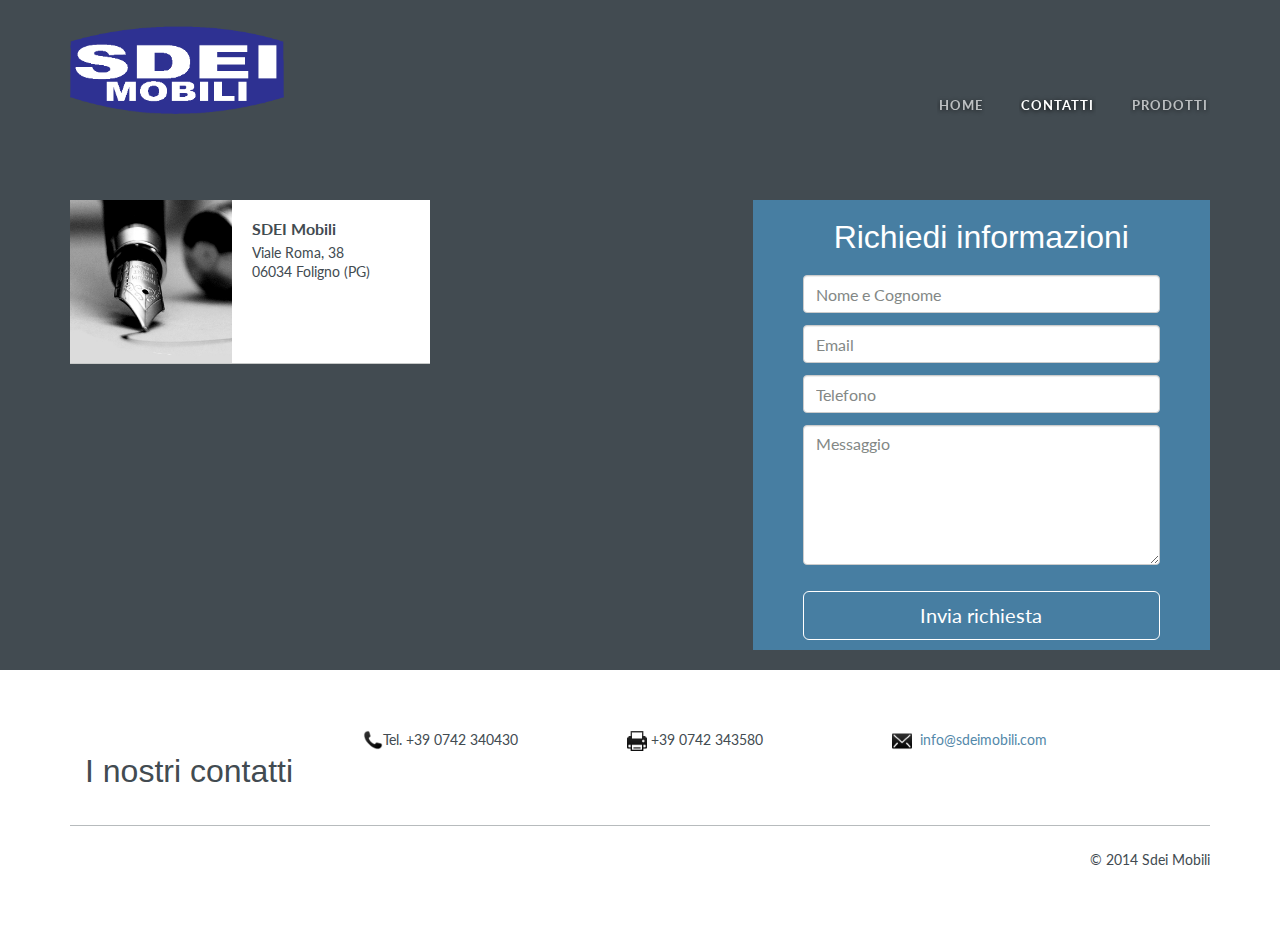
==== commit 1b5f3d8e: "aggiunta gestione slider foto per mobile" ====
--- a/contatti.html
+++ b/contatti.html
@@ -13,7 +13,7 @@
   
 <!-- This site is optimized with the Yoast WordPress SEO plugin v1.5.3.3 - https://yoast.com/wordpress/plugins/seo/ -->
 <title>Sdei Mobili</title>
-<meta name="description" content="Web design, grafica e fotografia a Empoli - Firenze. Realizzazione siti Internet. Notizie e tutorial su web design, grafica ed illustrazione."/>
+<meta name="description" content="Sdei Mobili, Foligno. Vendita mobili e progettazione interni."/>
 <link rel="canonical" href="http://www.sdeimobili.com/" />
 <link rel="publisher" href="http://plus.google.com/100562758917063789241/"/>
 <meta property="og:locale" content="it_IT" />
@@ -44,10 +44,116 @@
      <!--[if lte IE 8]><script src="/assets/js/respond.min.js"></script> <script src="/assets/js/excanvas.js"></script> <![endif]-->
      <!--[if lte IE 7]><script src="/assets/js/lte-ie7.js"></script><link href="/assets/css/bs-ie7.css" rel="stylesheet"><![endif]-->
 
-
+<style>
+  
+  /* Start by setting display:none to make this hidden.
+   Then we position it in relation to the viewport window
+   with position:fixed. Width, height, top and left speak
+   speak for themselves. Background we set to 80% white with
+   our animation centered, and no-repeating */
+.modal {
+    display:    none;
+    position:   fixed;
+    z-index:    1000;
+    top:        0;
+    left:       0;
+    height:     100%;
+    width:      100%;
+    background: rgba( 255, 255, 255, .8 ) 
+                url('img/ajax-loader.gif') 
+                50% 50% 
+                no-repeat;
+    overflow: hidden;
+    display: block;
+}
+
+</style>
+
+<script>
+  
+  function validateEmail(email) { 
+    var re = /^(([^<>()[\]\\.,;:\s@\"]+(\.[^<>()[\]\\.,;:\s@\"]+)*)|(\".+\"))@((\[[0-9]{1,3}\.[0-9]{1,3}\.[0-9]{1,3}\.[0-9]{1,3}\])|(([a-zA-Z\-0-9]+\.)+[a-zA-Z]{2,}))$/;
+    return re.test(email);
+  }
+
+  var sendMail = function()
+  {
+    startLoad();
+    
+    var mail = document.getElementById('your-email').value;
+    var name = document.getElementById('your-name').value;
+    var telefono = document.getElementById('your-phone').value;
+    var messaggio = document.getElementById('your-messaggio').value;
+    
+    if (mail == null || mail == '')
+    {
+      alert('Inserire un indirizzo di mail valido.');
+	stopLoad();
+      return;
+    }
+    else if (validateEmail(mail) == false) {
+      alert('Inserire un indirizzo di mail valido.');
+	stopLoad();
+      return;
+    }
+    
+    if (name == null || name == '') {
+      alert('Inserire il nome.');
+	stopLoad();
+      return;
+    }
+    
+    if (messaggio == null || messaggio == '') {
+      alert('il messaggio non può essere vuoto.');
+	stopLoad();
+	return;
+    }
+    
+    $.ajax({
+      url: 'sendmail.php' ,
+      type: "POST",
+      data: {
+	      "your-name": name,
+	      "your-email": mail,
+	      "your-phone": telefono,
+	      "your-messaggio": messaggio
+      },
+      error: function(xhr, textStatus, errorThrown)
+      {
+	stopLoad();
+        alert('Il messaggio non è stato inviato.');
+      },
+      success: function(dati)
+      {
+	if (dati == '1') {
+	  //inviato
+	  alert('Messaggio inviato correttamente.');
+	}
+	else
+	{
+	  // non inviato
+	  alert('Il messaggio non è stato inviato.');
+	}
+	
+	stopLoad();
+      }
+    });
+  }
+
+  var startLoad = function()
+  {
+    document.getElementById('modal').style.display = 'block';
+  }
+  
+   var stopLoad = function()
+  {
+    document.getElementById('modal').style.display = 'none';
+  }
+  
+</script>
 </head><body class="home page">
 <!--[if lte IE 7]><div class="alert-ie7">
- Stai utilizzando un browser <strong>non pi� supportato</strong>. Ti preghiamo di <strong><a href="http://browsehappy.com/">aggiornare il vostro browser</a></strong> o di <strong><a href="http://www.google.com/chromeframe/?redirect=true">attivare Google Chrome Frame</a></strong>. </div><![endif]-->
+ Stai utilizzando un browser <strong>non più supportato</strong>. Ti preghiamo di <strong><a href="http://browsehappy.com/">aggiornare il vostro browser</a></strong> o di <strong><a href="http://www.google.com/chromeframe/?redirect=true">attivare Google Chrome Frame</a></strong>. </div><![endif]-->
 
 <div class="sito animated fadeIn">
   <header id="navbar-top"  class="banner navbar navbar-default"   role="banner">
@@ -70,7 +176,7 @@
            
       <nav class="collapse navbar-collapse" role="navigation">
       <ul id="menu-primary-navigation" class="nav navbar-nav">
-      	<li class="menu-home"><a href="/" style="text-shadow: 0px 1px 5px rgba(0,0,0,1);">Home</a></li>
+      	<li class="menu-home"><a href="index.html" style="text-shadow: 0px 1px 5px rgba(0,0,0,1);">Home</a></li>
 		<li class="active menu-contatti"><a href="#" style="text-shadow: 0px 1px 5px rgba(0,0,0,1);">Contatti</a></li>
 		<li class="menu-portfolio"><a href="prodotti.html" style="text-shadow: 0px 1px 5px rgba(0,0,0,1);">Prodotti</a></li>
 </ul>    </nav>
@@ -97,15 +203,14 @@
               				<h5 class="media-heading">SDEI Mobili</h5>
               				<p>Viale Roma, 38 <br/>
                 				06034 Foligno (PG)</p>
-              				<a class="btn btn-success btn-sm" href="http://www.google.it/maps?q=riot+design,+empoli&amp;sll=43.356039811071476,11.022665355532633&amp;sspn=3.4855243709500874,11.200803985241395&amp;t=m&amp;dg=opt&amp;hq=riot+design,&amp;hnear=Empoli,+Firenze,+Toscana&amp;z=16&amp;iwloc=A" target="_blank">Google Maps</a> 
-              			</div>
+              				</div>
           			</div>
         		</div>
       		</div>
       		
       		<div class="col-sm-6 col-sm-offset-1  col-md-5 col-md-offset-2  col-lg-offset-3 form-contatti"> 
       			<div class="wpcf7" id="wpcf7-f55-p13-o1" style="background-color: #477EA2">
-      				<form action="sendMessageWithHtmlOrPHP" method="post" class="wpcf7-form" novalidate="novalidate">
+      				<form action="sendmail.php" method="post" class="wpcf7-form" novalidate="novalidate">
 						<div style="display: none;">
 							<input type="hidden" name="_wpcf7" value="55" />
 							<input type="hidden" name="_wpcf7_version" value="3.4.2" />
@@ -116,27 +221,21 @@
 							<h2 class="textaligncenter">Richiedi informazioni</h2>
 							<p>
 								<span class="wpcf7-form-control-wrap your-name">
-									<input type="text" name="your-name" value="" size="40" class="wpcf7-form-control wpcf7-text wpcf7-validates-as-required form-control" id="name" aria-required="true" placeholder="Nome e Cognome" />
+									<input type="text" name="your-name" id="your-name" value="" size="40" class="wpcf7-form-control wpcf7-text wpcf7-validates-as-required form-control" id="name" aria-required="true" placeholder="Nome e Cognome" />
 								</span>
 								<span class="wpcf7-form-control-wrap your-email">
-									<input type="email" name="your-email" value="" size="40" class="wpcf7-form-control wpcf7-text wpcf7-email wpcf7-validates-as-required wpcf7-validates-as-email form-control" id="email" aria-required="true" placeholder="Email" />
+									<input type="email" name="your-email" id="your-email" value="" size="40" class="wpcf7-form-control wpcf7-text wpcf7-email wpcf7-validates-as-required wpcf7-validates-as-email form-control" id="email" aria-required="true" placeholder="Email" />
 								</span>
 								<span class="wpcf7-form-control-wrap your-phone">
-									<input type="text" name="your-phone" value="" size="40" class="wpcf7-form-control wpcf7-text form-control" id="phone" placeholder="Telefono" />
+									<input type="text" name="your-phone" id="your-phone" value="" size="40" class="wpcf7-form-control wpcf7-text form-control" id="phone" placeholder="Telefono" />
 								</span>
 								<span class="wpcf7-form-control-wrap your-messaggio">
-									<textarea name="your-messaggio" cols="40" rows="10" class="wpcf7-form-control wpcf7-textarea form-control" placeholder="Messaggio"></textarea>
+									<textarea name="your-messaggio" id="your-messaggio" cols="40" rows="10" class="wpcf7-form-control wpcf7-textarea form-control" placeholder="Messaggio"></textarea>
 								</span>
 							</p>
-							<!-- div class="checkbox">
-								<span class="wpcf7-form-control-wrap mc-subscribe"><span class="wpcf7-form-control wpcf7-checkbox"><span class="wpcf7-list-item"><input type="checkbox" name="mc-subscribe[]" value="Desidero ricevere la Newsletter di Sdei Mobili" checked="checked" />&nbsp;<span class="wpcf7-list-item-label">Desidero ricevere la Newsletter di Sdei Mobili</span></span></span></span>
-							</div -->
-							<!-- div class="checkbox">
-								<span class="wpcf7-form-control-wrap acceptance-409"><input type="checkbox" name="acceptance-409" value="1" class="wpcf7-form-control wpcf7-acceptance" id="accept" /></span> &nbsp;Accetto la <a href="/privacy/" target="_blank">Privacy Policy</a>.
-							</div -->
 						</div>
 						<div class="form-contatti-footer">
-							<input type="submit" value="Invia richiesta" class="wpcf7-form-control wpcf7-submit btn btn-lg btn-block btn-primary" />
+							<input type="button" onclick="sendMail()" value="Invia richiesta" class="wpcf7-form-control wpcf7-submit btn btn-lg btn-block btn-primary" />
 						</div>
 						<div class="wpcf7-response-output wpcf7-display-none">
 						</div>
@@ -150,64 +249,36 @@
   
 <footer class="content-info" role="contentinfo"  style="margin-top: 20px">
   <div class="container">
-  
-  	<!-- table width="100%">
-  		<tr>
-  			<td>
-  				<h3>I Nostri contatti</h3>
-  			</td>
-  			<td>
-  				<img src="img/phone.png" width="20" height="20" style="float:left"><span class="visible-lg" style="float:left">Tel. </span>&nbsp;+39 0742 340430
-  			</td>
-  			<td>
-  				<img src="img/fax.png" width="20" height="20">&nbsp;+39 0742 343580
-  			</td>
-  			<td>
-  				<img src="img/mail.png" width="20" height="20">
-								<a href="mailto:info@sdeimobili.com">&nbsp;info@sdeimobili.com</a>
-  			</td>
-  		</tr>
-  	</table -->
-  
-        		<div class="container">
-          			<div class="row" style="float: left; width: 100%">
-            			<div class="col-md-3" style="float: left">
-             		 		<h2>I nostri contatti</h2>
-            			</div>
-            			<div class="col-md-9" style="float: left">
-              				<div class="cont" style="width: 33%;float: left; min-width: 250px">
-								<img src="img/phone.png" width="20" height="20" style="float:left"><span class="visible-lg" style="float:left">Tel. </span>&nbsp;+39 0742 340430
-							</div>
-							<div class="cont" style="width: 33%;float: left; min-width: 250px"> 
-								<img src="img/fax.png" width="20" height="20">&nbsp;+39 0742 343580
-							</div> 
-							<div class="cont" style="width: 33%;float: left; min-width: 250px">
-								<img src="img/mail.png" width="20" height="20">
-								<a href="mailto:info@sdeimobili.com">&nbsp;info@sdeimobili.com</a>
-							</div>
-            			</div>
-          			</div>
-        		</div>
+
+    <div class="container">
+	    <div class="row" style="float: left; width: 100%">
+	    <div class="col-md-3" style="float: left">
+		    <h2>I nostri contatti</h2>
+	    </div>
+	    <div class="col-md-9" style="float: left">
+		    <div class="cont" style="width: 33%;float: left; min-width: 250px">
+					    <img src="img/phone.png" width="20" height="20" style="float:left"><span class="visible-lg" style="float:left">Tel. </span>&nbsp;+39 0742 340430
+				    </div>
+				    <div class="cont" style="width: 33%;float: left; min-width: 250px"> 
+					    <img src="img/fax.png" width="20" height="20">&nbsp;+39 0742 343580
+				    </div> 
+				    <div class="cont" style="width: 33%;float: left; min-width: 250px">
+					    <img src="img/mail.png" width="20" height="20">
+					    <a href="mailto:info@sdeimobili.com">&nbsp;info@sdeimobili.com</a>
+				    </div>
+	    </div>
+	    </div>
+    </div>
   <hr/>
   <div class="sotto-footer">
  
-       
-  <!-- div class="icone-social">
-  <a href="http://www.facebook.com/riotdesign.eu" target="_blank" class="icona-facebook"> </a> 
-  <a href="http://twitter.com/riot_design_eu" target="_blank" class="icona-twitter"> </a> 
-  <a href="http://plus.google.com/100562758917063789241/" target="_blank" class="icona-google-plus"> </a> 
-  <a href="http://www.flickr.com/groups/1705479@N23/" target="_blank" class="icona-flickr"> </a> 
-  <a href="http://instagram.com/riot_design" target="_blank" class="icona-instagram"> </a> 
-  </div -->
- 
    <p class="copyright" > &copy; 2014 Sdei Mobili</p>
-    <!-- 
-     <div class="language_list"><ul><li><a class="noajax" href="http://riotdesign.eu/en/"><span>English</span></a></li><li><span>Italiano</span></li></ul></div>
-    -->
+
   </div>
   
   </div>
 </footer>
+<div class="modal" id="modal" style="display: none;"><!-- Place at bottom of page --></div>
 
 <script type="text/javascript" src="http://maps.google.com/maps/api/js?sensor=false"></script>
 <script type='text/javascript' src='js/plugins.js?v=2'></script>
@@ -221,13 +292,23 @@
   ga('create','UA-24642818-3');ga('send','pageview');
   
   function initialize() {
+    
+    var myLatlng = new google.maps.LatLng(42.946790,12.711727);
+
       var mapOptions = {
-        center: { lat: 42.946790, lng: 12.711727},
+        center: myLatlng,
         zoom: 15,
         scrollwheel: false
       };
       var map = new google.maps.Map(document.getElementById('map_canvas'),
           mapOptions);
+      
+      var marker = new google.maps.Marker({
+      position: myLatlng,
+      map: map,
+      title: 'Sdei Mobili'
+  });
+
     }
     google.maps.event.addDomListener(window, 'load', initialize);
 	
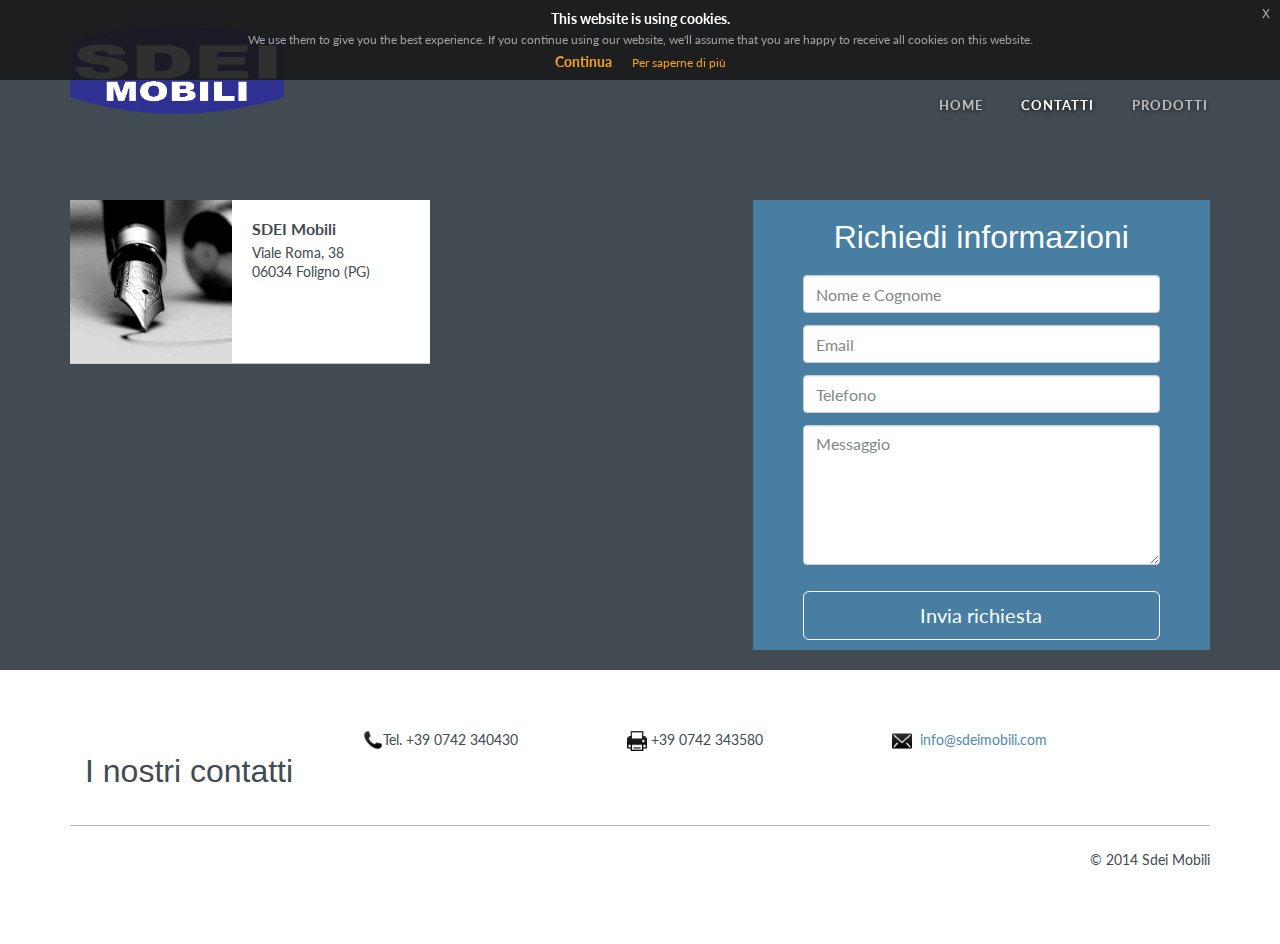
==== commit 3ef0ecc4: "gestione cookie" ====
--- a/contatti.html
+++ b/contatti.html
@@ -151,7 +151,14 @@
   }
   
 </script>
+
+<link href="css/jquery-eu-cookie-law-popup.css" rel="stylesheet">
+<script src="js/jquery-eu-cookie-law-popup.js"></script>
+
 </head><body class="home page">
+
+<div class="eupopup"></div>
+
 <!--[if lte IE 7]><div class="alert-ie7">
  Stai utilizzando un browser <strong>non più supportato</strong>. Ti preghiamo di <strong><a href="http://browsehappy.com/">aggiornare il vostro browser</a></strong> o di <strong><a href="http://www.google.com/chromeframe/?redirect=true">attivare Google Chrome Frame</a></strong>. </div><![endif]-->
 
